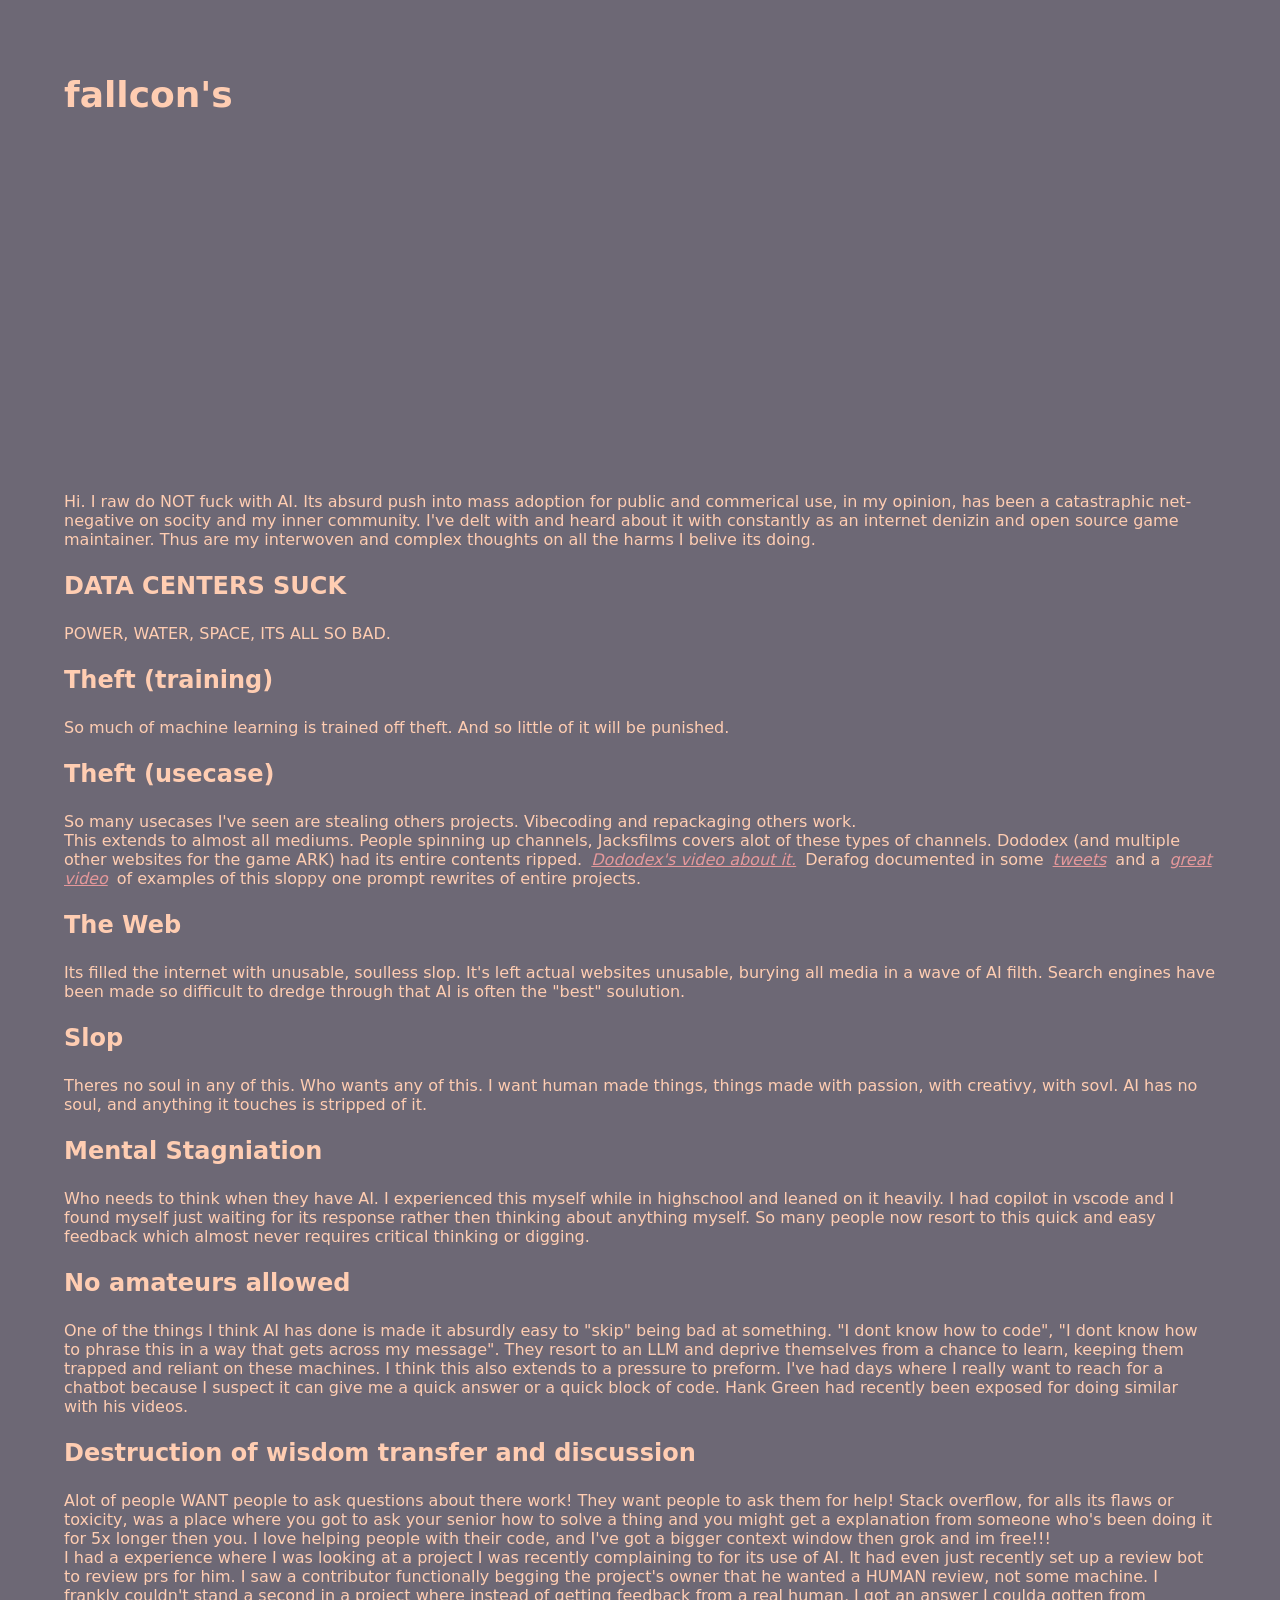
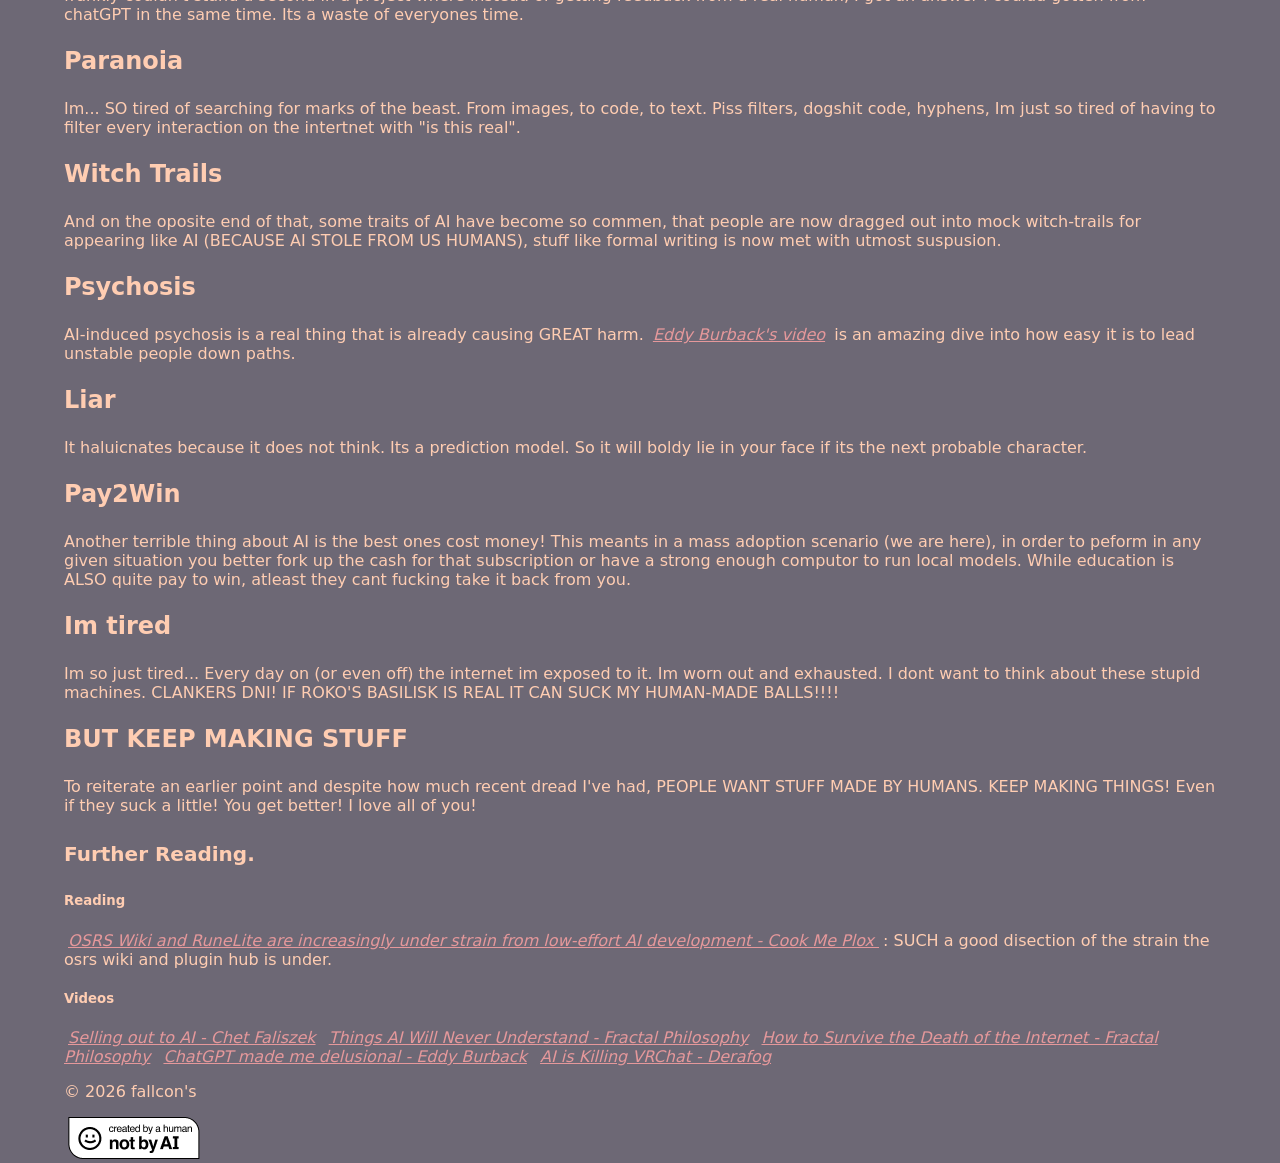
==== fuck_rokos.html @ d714af55 "initial rework" ====
<!doctype html>
<html>

<head>
  <meta charset="UTF-8" />
  <meta name="viewport" content="width=device-width, initial-scale=1.0" />
  <title>Fallcon's</title>
  <link rel="icon" type="image/x-icon" href="/favicon.ico">
  <link href="/pink.css" rel="stylesheet" type="text/css" media="all" />
</head>

<body>
    <div class="layer1"></div>
    <div class="layer2"></div>
    <div class="layer3"></div>

    <main class="mainbox allTheStuff">
        <header>
            <h1>fallcon&apos;s</h1>
        </header>
        <iframe width="560" height="315" src="https://www.youtube.com/embed/1400fzt0SHU?si=7rwmQ5iikvKR7e8m"
            title="YouTube video player" frameborder="0" allow="
          accelerometer;
          autoplay;
          clipboard-write;
          encrypted-media;
          gyroscope;
          picture-in-picture;
          web-share;
        " referrerpolicy="strict-origin-when-cross-origin" allowfullscreen></iframe>
        <p>
            Hi. I raw do NOT fuck with AI. Its absurd push into mass adoption for
            public and commerical use, in my opinion, has been a catastraphic
            net-negative on socity and my inner community. I've delt with and heard about it with constantly as an internet denizin and open source game maintainer. Thus are my interwoven
            and complex thoughts on all the harms I belive its doing.
        </p>

        <h3>DATA CENTERS SUCK</h3>
        <p>POWER, WATER, SPACE, ITS ALL SO BAD.</p>

        <h3>Theft (training)</h3>
        <p>
            So much of machine learning is trained off theft. And so little of it
            will be punished.
        </p>

        <h3>Theft (usecase)</h3>
        <p>
            So many usecases I've seen are stealing others projects. Vibecoding and
            repackaging others work. <br />
            This extends to almost all mediums. People spinning up channels,
            Jacksfilms covers alot of these types of channels. Dododex (and multiple
            other websites for the game ARK) had its entire contents ripped.
            <a href="https://www.youtube.com/watch?v=C5OC41ls-ZE">Dododex's video about it.</a>
            Derafog documented in some
            <a href="https://x.com/Derafog/status/2103343566441591244">tweets</a>
            and a
            <a href="https://www.youtube.com/watch?v=R0QVOH_DT_w">great video</a> of
            examples of this sloppy one prompt rewrites of entire projects.
        </p>
        <h3>The Web</h3>
        <p>
            Its filled the internet with unusable, soulless slop. It's left actual
            websites unusable, burying all media in a wave of AI filth. Search
            engines have been made so difficult to dredge through that AI is often
            the "best" soulution.
        </p>

        <h3>Slop</h3>
        <p>
            Theres no soul in any of this. Who wants any of this. I want human made
            things, things made with passion, with creativy, with sovl. AI has no
            soul, and anything it touches is stripped of it.
        </p>

        <h3>Mental Stagniation</h3>
        <p>
            Who needs to think when they have AI. I experienced this myself while in
            highschool and leaned on it heavily. I had copilot in vscode and I found
            myself just waiting for its response rather then thinking about anything
            myself. So many people now resort to this quick and easy feedback which
            almost never requires critical thinking or digging.
        </p>

        <h3>No amateurs allowed</h3>
        <p>
            One of the things I think AI has done is made it absurdly easy to "skip"
            being bad at something. "I dont know how to code", "I dont know how to
            phrase this in a way that gets across my message". They resort to an LLM
            and deprive themselves from a chance to learn, keeping them trapped and
            reliant on these machines. I think this also extends to a pressure to
            preform. I've had days where I really want to reach for a chatbot
            because I suspect it can give me a quick answer or a quick block of
            code. Hank Green had recently been exposed for doing similar with his
            videos.
        </p>

        <h3>Destruction of wisdom transfer and discussion</h3>
        <p>
            Alot of people WANT people to ask questions about there work! They want
            people to ask them for help! Stack overflow, for alls its flaws or
            toxicity, was a place where you got to ask your senior how to solve a
            thing and you might get a explanation from someone who's been doing it
            for 5x longer then you. I love helping people with their code, and I've
            got a bigger context window then grok and im free!!!
            <br />
            I had a experience where I was looking at a project I was recently
            complaining to for its use of AI. It had even just recently set up a
            review bot to review prs for him. I saw a contributor functionally
            begging the project's owner that he wanted a HUMAN review, not some
            machine. I frankly couldn't stand a second in a project where instead of
            getting feedback from a real human, I got an answer I coulda gotten from
            chatGPT in the same time. Its a waste of everyones time.
        </p>

        <h3>Paranoia</h3>
        <p>
            Im... SO tired of searching for marks of the beast. From images, to
            code, to text. Piss filters, dogshit code, hyphens, Im just so tired of
            having to filter every interaction on the intertnet with "is this real".
        </p>

        <h3>Witch Trails</h3>
        <p>
            And on the oposite end of that, some traits of AI have become so commen,
            that people are now dragged out into mock witch-trails for appearing
            like AI (BECAUSE AI STOLE FROM US HUMANS), stuff like formal writing is
            now met with utmost suspusion.
        </p>

        <h3>Psychosis</h3>
        <p>
            AI-induced psychosis is a real thing that is already causing GREAT harm.
            <a href="https://www.youtube.com/watch?v=VRjgNgJms3Q">Eddy Burback's video</a>
            is an amazing dive into how easy it is to lead unstable people down
            paths.
        </p>

        <h3>Liar</h3>
        <p>
            It haluicnates because it does not think. Its a prediction model. So it
            will boldy lie in your face if its the next probable character.
        </p>

        <h3>Pay2Win</h3>
        <p>
            Another terrible thing about AI is the best ones cost money! This meants
            in a mass adoption scenario (we are here), in order to peform in any
            given situation you better fork up the cash for that subscription or
            have a strong enough computor to run local models. While education is
            ALSO quite pay to win, atleast they cant fucking take it back from you.
        </p>

        <h3>Im tired</h3>
        <p>
            Im so just tired... Every day on (or even off) the internet im exposed
            to it. Im worn out and exhausted. I dont want to think about these
            stupid machines. CLANKERS DNI! IF ROKO'S BASILISK IS REAL IT CAN SUCK MY
            HUMAN-MADE BALLS!!!!
        </p>

        <h3>BUT KEEP MAKING STUFF</h3>
        <p>
            To reiterate an earlier point and despite how much recent dread I've
            had, PEOPLE WANT STUFF MADE BY HUMANS. KEEP MAKING THINGS! Even if they
            suck a little! You get better! I love all of you!
        </p>

        <h4>Further Reading.</h4>
        <h5>Reading</h5>
        <a href="https://oldschool.runescape.wiki/w/User:Cook_Me_Plox/OSRS_Wiki_and_RuneLite_are_increasingly_under_strain_from_low-effort_AI_development">
            OSRS Wiki and RuneLite are increasingly under strain from low-effort AI development - Cook Me Plox
        </a>: SUCH a good disection of the strain the osrs wiki and plugin hub is under.
        <h5>Videos</h5>
        <a href="https://www.youtube.com/watch?v=amvQ7Q1C85o">Selling out to AI - Chet Faliszek</a>
        <a href="https://www.youtube.com/watch?v=F4KQ8wBt1Qg">Things AI Will Never Understand - Fractal Philosophy</a>
        <a href="https://youtu.be/B-ul3b0lz-o?si=sE_5dtNTVIgeZV0n">How to Survive the Death of the Internet - Fractal
            Philosophy</a>
        <a href="https://www.youtube.com/watch?v=VRjgNgJms3Q">ChatGPT made me delusional - Eddy Burback</a>
        <a href="https://www.youtube.com/watch?v=R0QVOH_DT_w">AI is Killing VRChat - Derafog</a>

        
        <footer>
            <p class="pt-10 text-[pink]">© 2026 fallcon&apos;s</p>
            <a href="https://notbyai.fyi" target="_blank"><img src="/images/created-by-a-human.png"
            style="margin-right: 30px;"></a>
        </footer>
    </main>
</body>

</html>
---- pink.css ----
:root {
  --foreground-rgb: 0, 0, 0;
  --background-start-rgb: 214, 219, 220;
  --background-end-rgb: 255, 255, 255;
}

@media (prefers-color-scheme: dark) {
  :root {
    --foreground-rgb: 255, 255, 255;
    --background-start-rgb: 0, 0, 0;
    --background-end-rgb: 0, 0, 0;
  }
}

body {
  background: #6d6875;
  display: flex;
  justify-content: center;
  margin: 0;
  height: auto;
  font-family: system-ui, sans-serif;
  color: #ffcdb2;
}

h1 {
  font-size: 2.25rem;
  font-weight: 700;
  line-height: 1.25;
  padding: 3rem 0 1rem 0;
}
h3 {
  font-size: 1.5rem;
  font-weight: 600;
  line-height: 1.125;
}
h4 {
  font-size: 1.25rem;
  font-weight: 600;
  line-height: 1.25;
}
a {
  font-style: italic;
  color: #e5989b;
  padding: 0 0.25rem;
}
a:hover {
  color: #b5838d;
}

.allTheStuff {
  width: 90vw;
}

.box {
  border: #e5989b 2px solid;
  padding: 5px;
  margin: 3px;
  margin-top: 4px;
  margin-bottom: 4px;
}

.boxborder {
  border: #e5989b 3px solid;
}

.alstolfo {
  position: fixed;
  bottom: 0;
  right: 0;
  width: 300px;
}

@keyframes fadeIn {
  0% {
    opacity: 0;
  }
  100% {
    opacity: 1;
  }
}

.moth {
  position: fixed;
  bottom: 0;
  right: 0;
  opacity: 0;
  width: 5vw;
}

.moth:hover {
  animation: fadeIn 5s;
  opacity: 1;
}
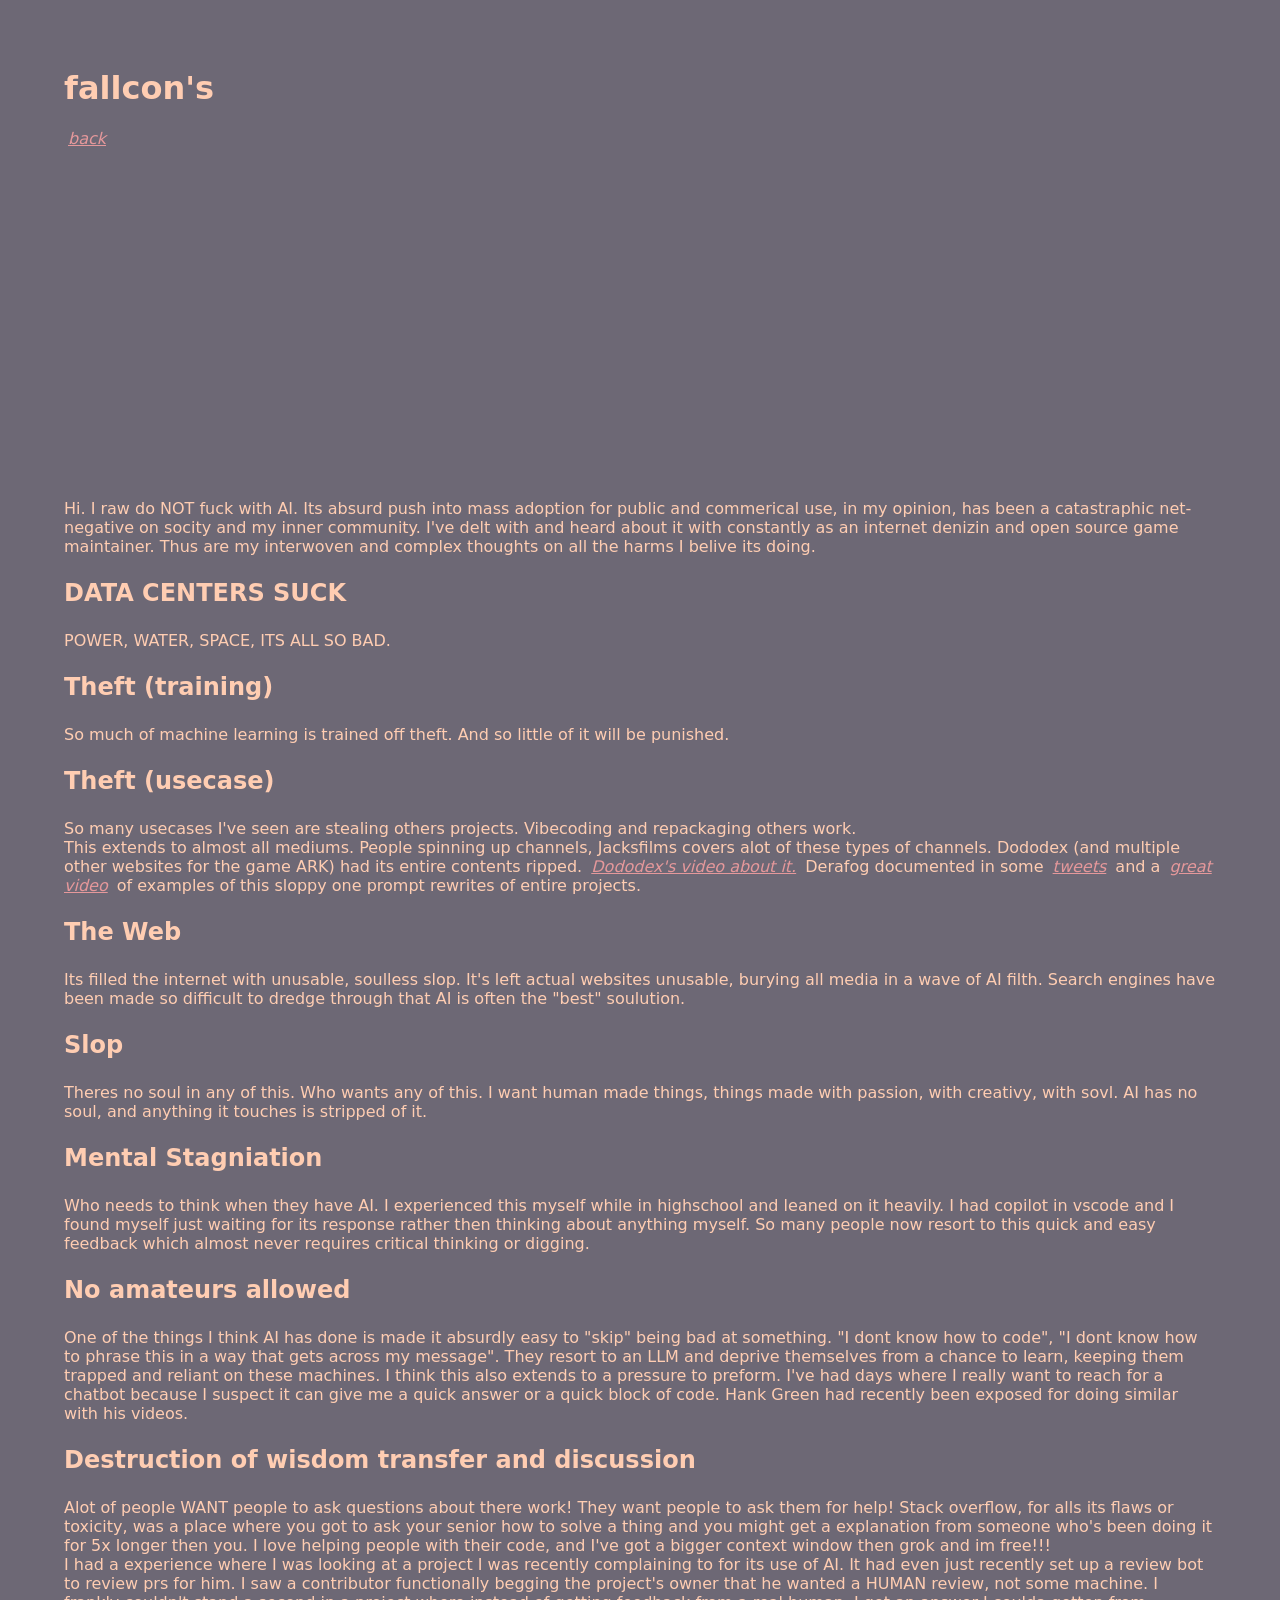
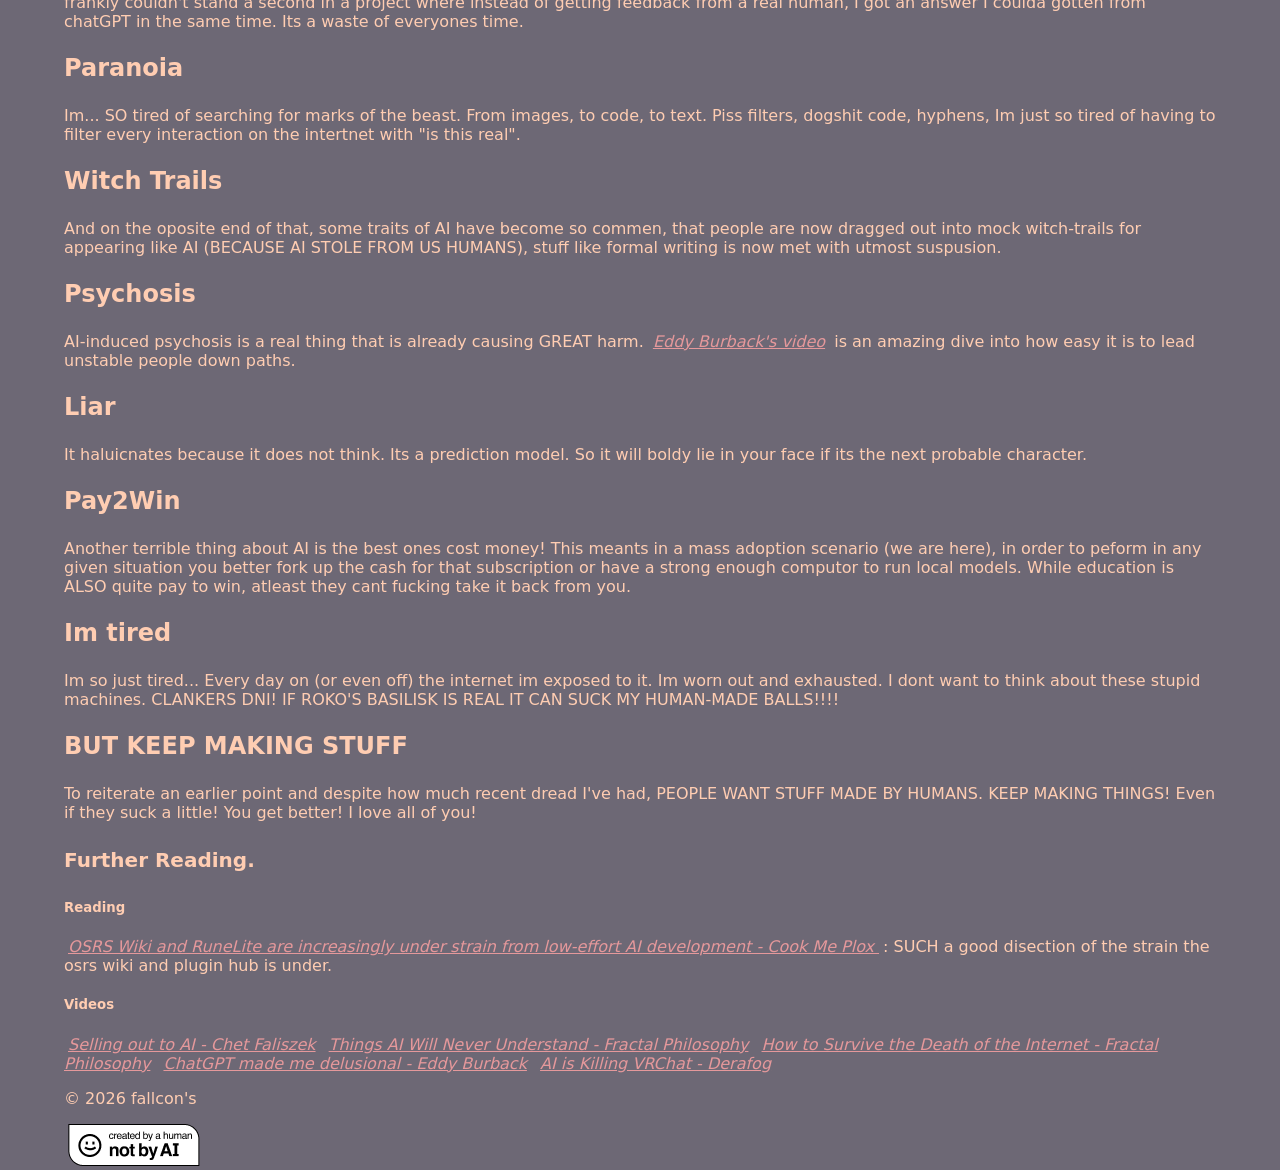
==== commit a8fc2a97: "buncha badges c:" ====
--- a/fuck_rokos.html
+++ b/fuck_rokos.html
@@ -17,6 +17,7 @@
     <main class="mainbox allTheStuff">
         <header>
             <h1>fallcon&apos;s</h1>
+            <a href="/index.html">back</a>
         </header>
         <iframe width="560" height="315" src="https://www.youtube.com/embed/1400fzt0SHU?si=7rwmQ5iikvKR7e8m"
             title="YouTube video player" frameborder="0" allow="
--- a/pink.css
+++ b/pink.css
@@ -22,12 +22,10 @@
   color: #ffcdb2;
 }
 
-h1 {
-  font-size: 2.25rem;
-  font-weight: 700;
-  line-height: 1.25;
+header {
   padding: 3rem 0 1rem 0;
 }
+
 h3 {
   font-size: 1.5rem;
   font-weight: 600;
@@ -57,6 +55,10 @@
   margin: 3px;
   margin-top: 4px;
   margin-bottom: 4px;
+}
+
+.centerbox {
+	text-align: center;
 }
 
 .boxborder {
@@ -91,3 +93,14 @@
   animation: fadeIn 5s;
   opacity: 1;
 }
+
+.funkyborder {
+	border-width: 9px;
+	padding: 10px;
+	width: 650px;
+	border-style: solid;
+	border-image: url("images/design/funky_border_blue.png") 9 fill round;
+	margin: auto;
+	align-items: center;
+	justify-content: center;
+}
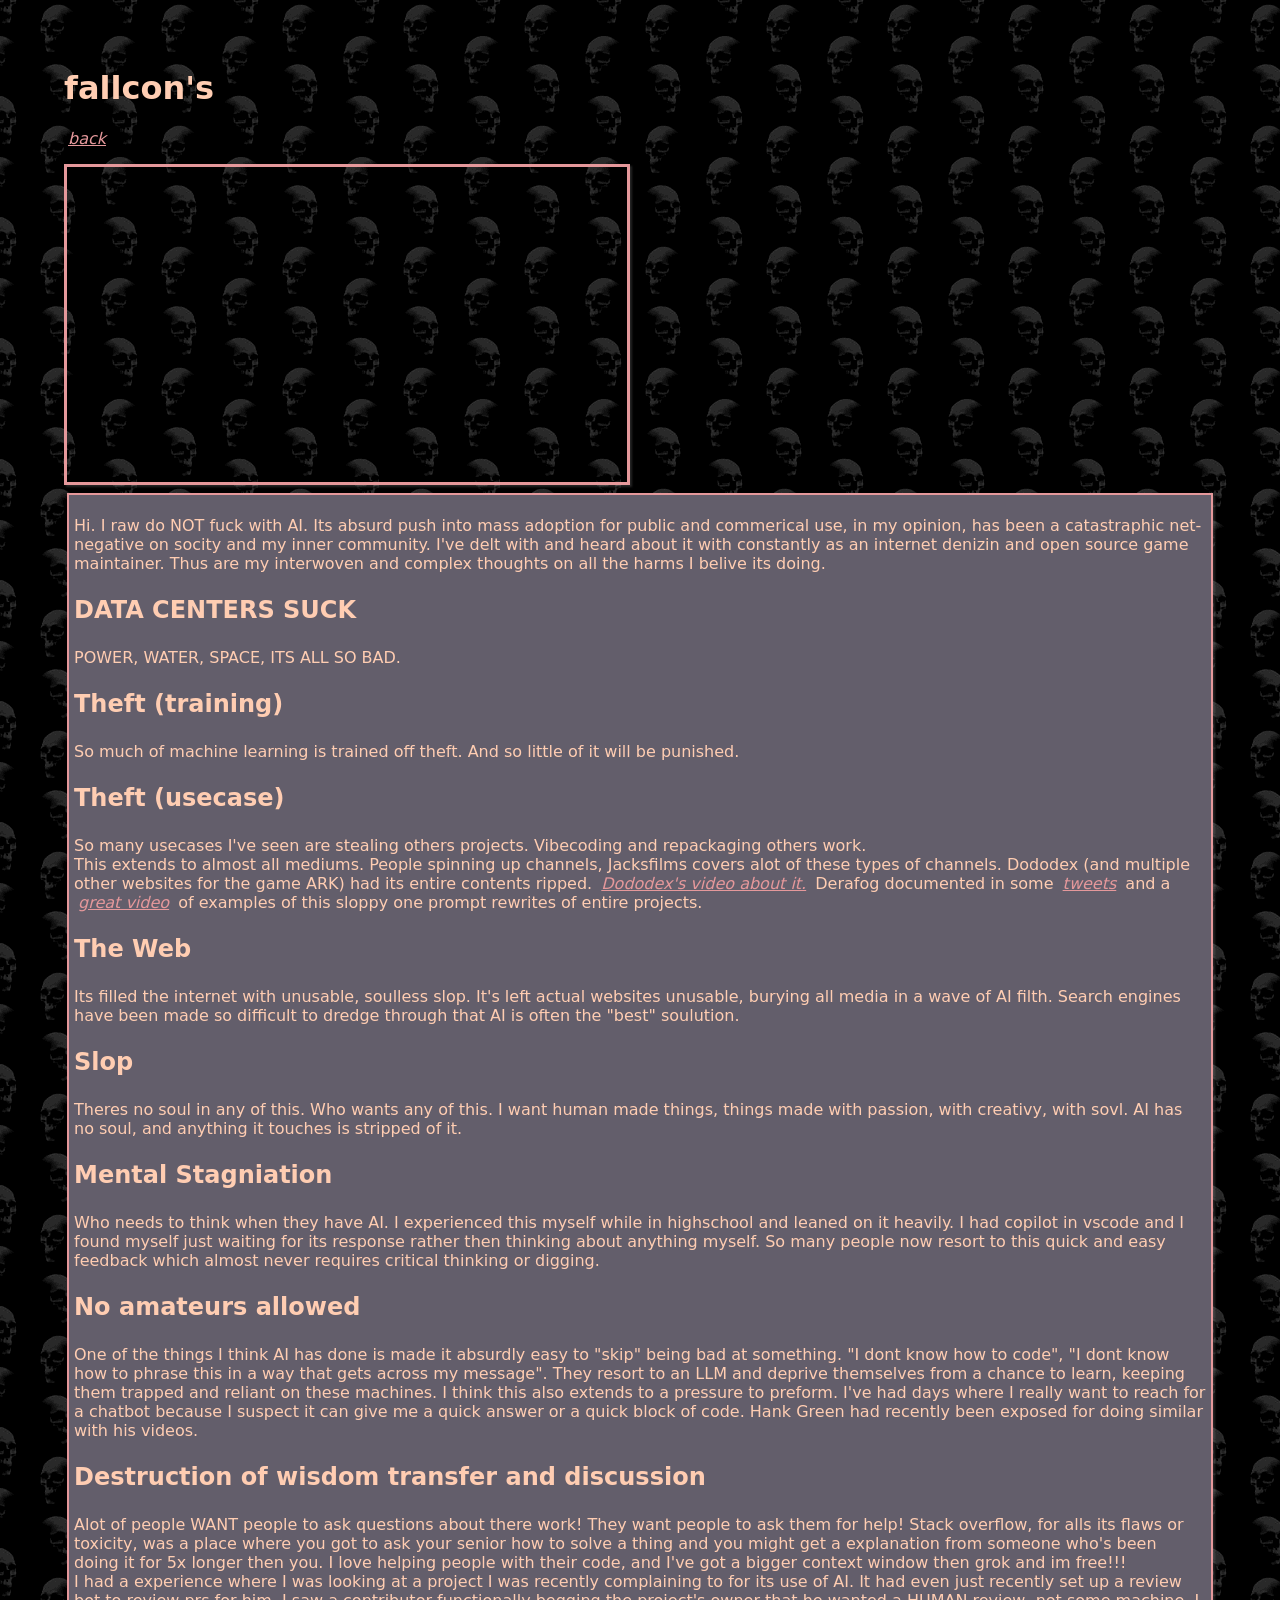
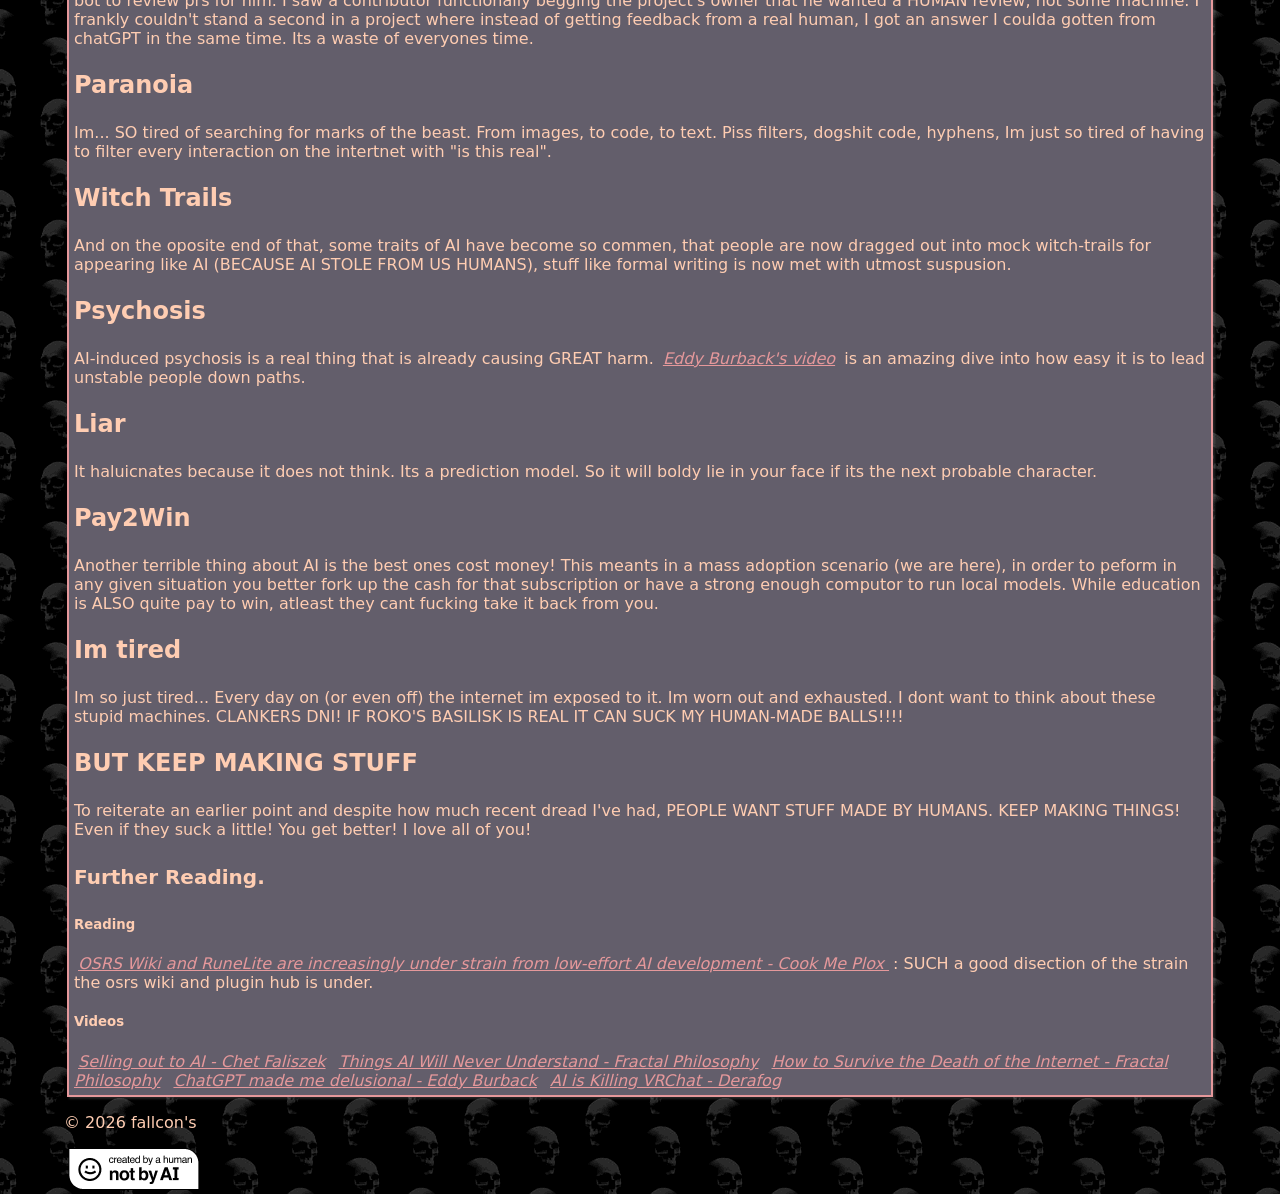
==== commit 8adc5622: "stuff" ====
--- a/fuck_rokos.html
+++ b/fuck_rokos.html
@@ -6,20 +6,17 @@
   <meta name="viewport" content="width=device-width, initial-scale=1.0" />
   <title>Fallcon's</title>
   <link rel="icon" type="image/x-icon" href="/favicon.ico">
-  <link href="/pink.css" rel="stylesheet" type="text/css" media="all" />
+  <link href="/common.css" rel="stylesheet" type="text/css" media="all" />
+  <link href="/fuck_rokos.css" rel="stylesheet" type="text/css" media="all" />
 </head>
 
 <body>
-    <div class="layer1"></div>
-    <div class="layer2"></div>
-    <div class="layer3"></div>
-
-    <main class="mainbox allTheStuff">
+    <main class="mainbox">
         <header>
             <h1>fallcon&apos;s</h1>
             <a href="/index.html">back</a>
         </header>
-        <iframe width="560" height="315" src="https://www.youtube.com/embed/1400fzt0SHU?si=7rwmQ5iikvKR7e8m"
+        <iframe class="boxborder" width="560" height="315" src="https://www.youtube.com/embed/1400fzt0SHU?si=7rwmQ5iikvKR7e8m"
             title="YouTube video player" frameborder="0" allow="
           accelerometer;
           autoplay;
@@ -29,6 +26,8 @@
           picture-in-picture;
           web-share;
         " referrerpolicy="strict-origin-when-cross-origin" allowfullscreen></iframe>
+        <div class="box">
+        
         <p>
             Hi. I raw do NOT fuck with AI. Its absurd push into mass adoption for
             public and commerical use, in my opinion, has been a catastraphic
@@ -179,7 +178,7 @@
             Philosophy</a>
         <a href="https://www.youtube.com/watch?v=VRjgNgJms3Q">ChatGPT made me delusional - Eddy Burback</a>
         <a href="https://www.youtube.com/watch?v=R0QVOH_DT_w">AI is Killing VRChat - Derafog</a>
-
+</div>
         
         <footer>
             <p class="pt-10 text-[pink]">© 2026 fallcon&apos;s</p>
--- a/common.css
+++ b/common.css
@@ -0,0 +1,162 @@
+:root {
+  --foreground-rgb: 0, 0, 0;
+  --background-start-rgb: 214, 219, 220;
+  --background-end-rgb: 255, 255, 255;
+}
+
+@media (prefers-color-scheme: dark) {
+  :root {
+    --foreground-rgb: 255, 255, 255;
+    --background-start-rgb: 0, 0, 0;
+    --background-end-rgb: 0, 0, 0;
+  }
+}
+
+/* Background animation - Credit to AffectedArc07 from the SS13 WebMap https://affectedarc07.github.io/SS13WebMap/ */
+@keyframes animateBackground {
+  from {
+    background-position: 0 0;
+  }
+
+  to {
+    background-position: -960px 0;
+  }
+}
+
+.layer1,
+.layer2,
+.layer3 {
+  position: fixed;
+  width: 100%;
+  height: 100%;
+  top: 0;
+  left: 0;
+  background-repeat: repeat;
+  z-index: -1;
+}
+
+.layer1 {
+  background-image: url("images/layer1.webp");
+  animation: animateBackground 240s linear infinite;
+}
+
+.layer2 {
+  background-image: url("images/layer2.webp");
+  animation: animateBackground 160s linear infinite;
+}
+
+.layer3 {
+  background-image: url("images/layer3.webp");
+  animation: animateBackground 80s linear infinite;
+}
+
+
+body {
+  background: #25212c;
+  background-image: url("images/badges/space_by_pixelbank.jpg");
+  display: flex;
+  justify-content: center;
+  margin: 0;
+  height: auto;
+  font-family: system-ui, sans-serif;
+  color: #ffcdb2;
+}
+
+header {
+  padding: 3rem 0 1rem 0;
+}
+
+h3 {
+  font-size: 1.5rem;
+  font-weight: 600;
+  line-height: 1.125;
+}
+
+h4 {
+  font-size: 1.25rem;
+  font-weight: 600;
+  line-height: 1.25;
+}
+
+a {
+  font-style: italic;
+  color: #e5989b;
+  padding: 0 0.25rem;
+}
+
+a:hover {
+  color: #b5838d;
+}
+
+.mainbox {
+  width: 90vw;
+}
+
+.box {
+  background: #635e6b;
+  border: #e5989b 2px solid;
+  box-shadow: 2px 2px 2px rgba(255, 255, 255, 0.15);
+  padding: 5px;
+  margin: 3px;
+  margin-top: 4px;
+  margin-bottom: 4px;
+}
+
+.centerbox {
+  text-align: center;
+}
+
+.boxborder {
+  border: #e5989b 3px solid;
+  box-shadow: 2px 2px 2px rgba(255, 255, 255, 0.15);
+}
+
+.tooltip {
+  position: relative;
+  display: inline-block;
+  border-bottom: 2px dotted #d37175;
+  cursor: pointer;
+}
+
+/* Tooltip text */
+.tooltiptext {
+  visibility: hidden;
+  /* Hidden by default */
+  width: 130px;
+  background: #534e5c;
+  box-shadow: 2px 2px 2px rgba(255, 255, 255, 0.15);
+  color: #ffffff;
+  text-align: center;
+  padding: 5px 0;
+  position: absolute;
+  z-index: 1;
+  /* Ensure tooltip is displayed above content */
+}
+
+/* Show the tooltip text on hover */
+.tooltip:hover .tooltiptext {
+  visibility: visible;
+}
+
+.moth {
+  position: fixed;
+  bottom: 0;
+  right: 0;
+  opacity: 0;
+  width: 5vw;
+}
+
+.moth:hover {
+  animation: fadeIn 5s;
+  opacity: 1;
+}
+
+@keyframes fadeIn {
+  0% {
+    opacity: 0;
+  }
+
+  100% {
+    opacity: 1;
+  }
+}
--- a/fuck_rokos.css
+++ b/fuck_rokos.css
@@ -0,0 +1,3 @@
+body {
+  background-image: url("images/design/skulls1.gif");
+}
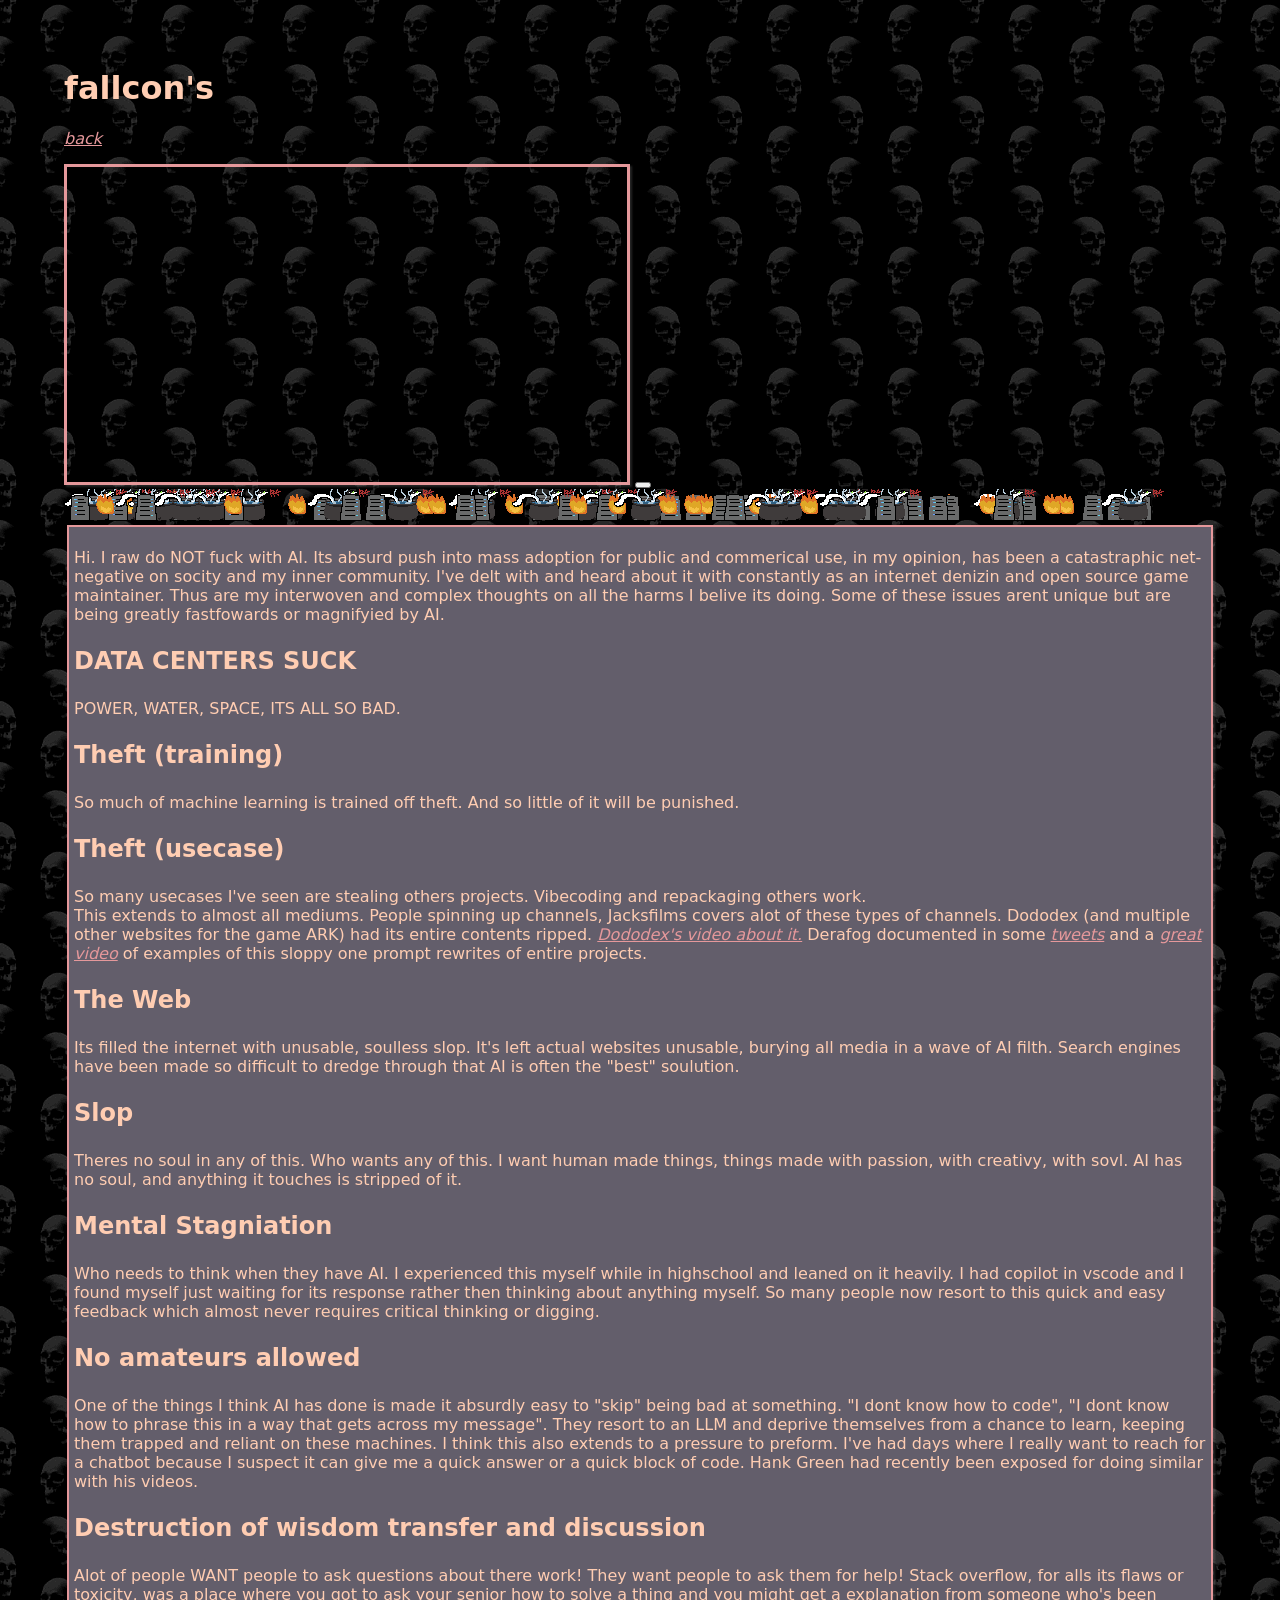
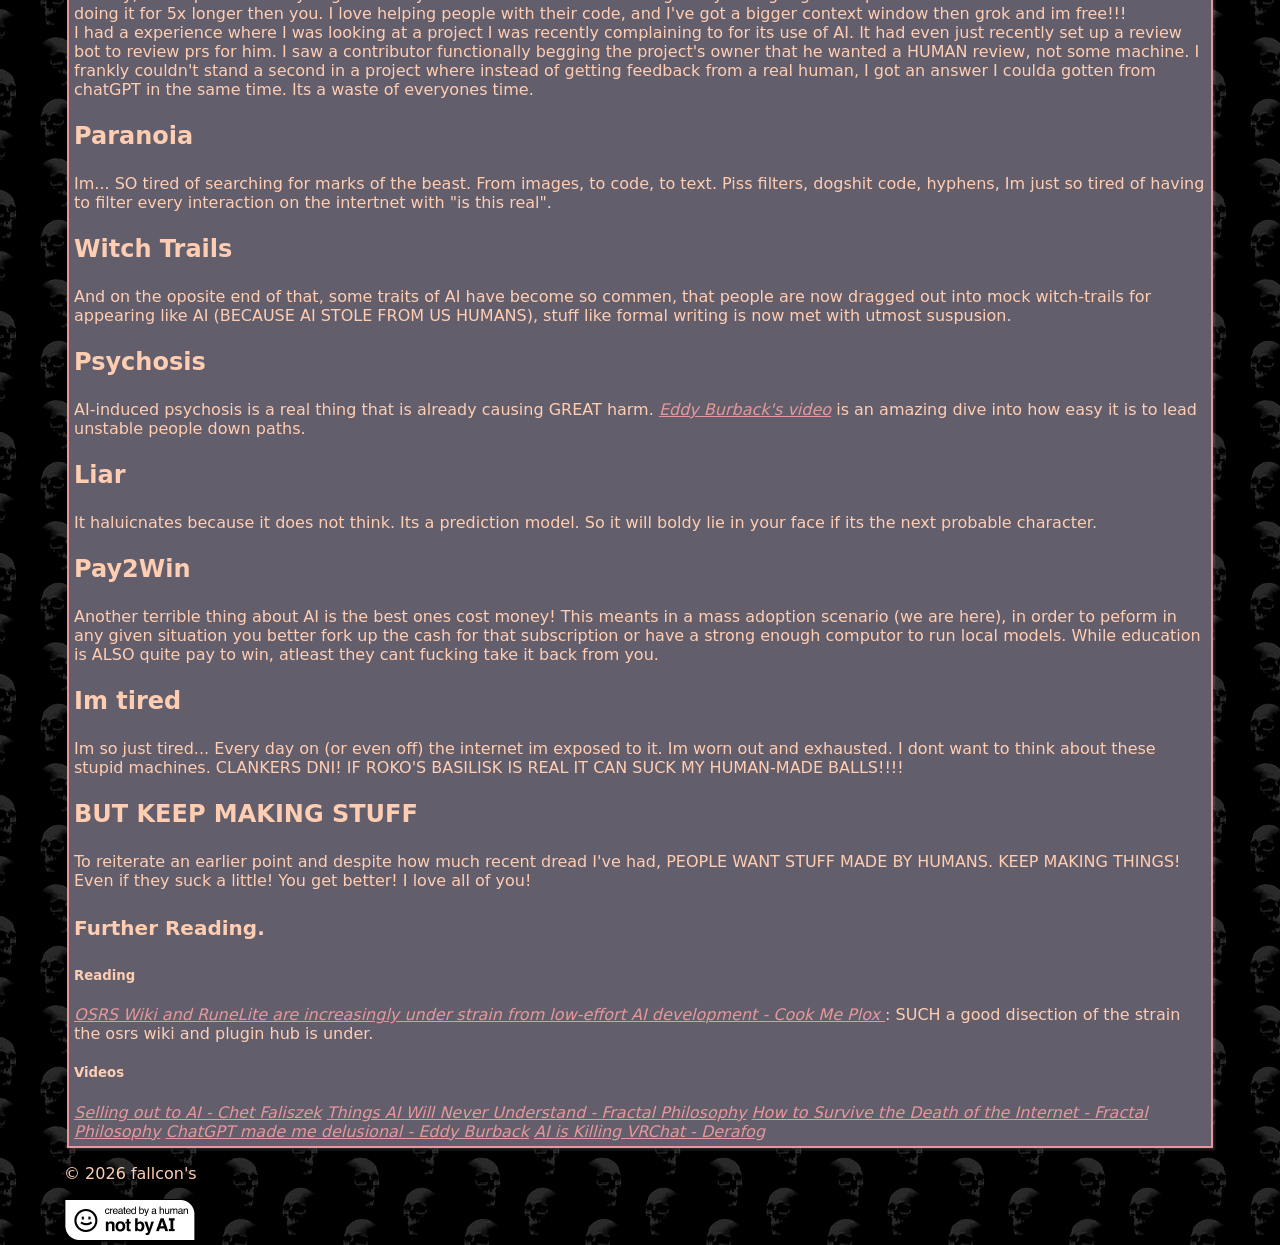
==== commit ff7d79fa: "me drawling a buncha stuffs" ====
--- a/fuck_rokos.html
+++ b/fuck_rokos.html
@@ -2,12 +2,13 @@
 <html>
 
 <head>
-  <meta charset="UTF-8" />
-  <meta name="viewport" content="width=device-width, initial-scale=1.0" />
-  <title>Fallcon's</title>
-  <link rel="icon" type="image/x-icon" href="/favicon.ico">
-  <link href="/common.css" rel="stylesheet" type="text/css" media="all" />
-  <link href="/fuck_rokos.css" rel="stylesheet" type="text/css" media="all" />
+    <meta charset="UTF-8" />
+    <meta name="viewport" content="width=device-width, initial-scale=1.0" />
+    <title>Fallcon's</title>
+    <link rel="icon" type="image/x-icon" href="/favicon.ico">
+    <link href="/common.css" rel="stylesheet" type="text/css" media="all" />
+    <link href="/fuck_rokos.css" rel="stylesheet" type="text/css" media="all" />
+    <script src="/fuck_rokos.js"></script>
 </head>
 
 <body>
@@ -16,8 +17,7 @@
             <h1>fallcon&apos;s</h1>
             <a href="/index.html">back</a>
         </header>
-        <iframe class="boxborder" width="560" height="315" src="https://www.youtube.com/embed/1400fzt0SHU?si=7rwmQ5iikvKR7e8m"
-            title="YouTube video player" frameborder="0" allow="
+        <iframe class="boxborder" width="560" height="315" title="YouTube video player" frameborder="0" allow="
           accelerometer;
           autoplay;
           clipboard-write;
@@ -25,165 +25,178 @@
           gyroscope;
           picture-in-picture;
           web-share;
-        " referrerpolicy="strict-origin-when-cross-origin" allowfullscreen></iframe>
+        " referrerpolicy="strict-origin-when-cross-origin" allowfullscreen id="song_player"></iframe>
+        <button onclick="next_random_song()"></button>
+        <div id="little_guy_div" style="height: 32px;">
+            <!-- <img src="images/design/boiling_dumb_lizard.gif">
+            <img src="images/design/data_server_1.png">
+            <img src="images/design/data_server_2.png">
+            <img src="images/design/burning_fire.gif"> -->
+        </div>
+        
         <div class="box">
-        
-        <p>
-            Hi. I raw do NOT fuck with AI. Its absurd push into mass adoption for
-            public and commerical use, in my opinion, has been a catastraphic
-            net-negative on socity and my inner community. I've delt with and heard about it with constantly as an internet denizin and open source game maintainer. Thus are my interwoven
-            and complex thoughts on all the harms I belive its doing.
-        </p>
-
-        <h3>DATA CENTERS SUCK</h3>
-        <p>POWER, WATER, SPACE, ITS ALL SO BAD.</p>
-
-        <h3>Theft (training)</h3>
-        <p>
-            So much of machine learning is trained off theft. And so little of it
-            will be punished.
-        </p>
-
-        <h3>Theft (usecase)</h3>
-        <p>
-            So many usecases I've seen are stealing others projects. Vibecoding and
-            repackaging others work. <br />
-            This extends to almost all mediums. People spinning up channels,
-            Jacksfilms covers alot of these types of channels. Dododex (and multiple
-            other websites for the game ARK) had its entire contents ripped.
-            <a href="https://www.youtube.com/watch?v=C5OC41ls-ZE">Dododex's video about it.</a>
-            Derafog documented in some
-            <a href="https://x.com/Derafog/status/2103343566441591244">tweets</a>
-            and a
-            <a href="https://www.youtube.com/watch?v=R0QVOH_DT_w">great video</a> of
-            examples of this sloppy one prompt rewrites of entire projects.
-        </p>
-        <h3>The Web</h3>
-        <p>
-            Its filled the internet with unusable, soulless slop. It's left actual
-            websites unusable, burying all media in a wave of AI filth. Search
-            engines have been made so difficult to dredge through that AI is often
-            the "best" soulution.
-        </p>
-
-        <h3>Slop</h3>
-        <p>
-            Theres no soul in any of this. Who wants any of this. I want human made
-            things, things made with passion, with creativy, with sovl. AI has no
-            soul, and anything it touches is stripped of it.
-        </p>
-
-        <h3>Mental Stagniation</h3>
-        <p>
-            Who needs to think when they have AI. I experienced this myself while in
-            highschool and leaned on it heavily. I had copilot in vscode and I found
-            myself just waiting for its response rather then thinking about anything
-            myself. So many people now resort to this quick and easy feedback which
-            almost never requires critical thinking or digging.
-        </p>
-
-        <h3>No amateurs allowed</h3>
-        <p>
-            One of the things I think AI has done is made it absurdly easy to "skip"
-            being bad at something. "I dont know how to code", "I dont know how to
-            phrase this in a way that gets across my message". They resort to an LLM
-            and deprive themselves from a chance to learn, keeping them trapped and
-            reliant on these machines. I think this also extends to a pressure to
-            preform. I've had days where I really want to reach for a chatbot
-            because I suspect it can give me a quick answer or a quick block of
-            code. Hank Green had recently been exposed for doing similar with his
-            videos.
-        </p>
-
-        <h3>Destruction of wisdom transfer and discussion</h3>
-        <p>
-            Alot of people WANT people to ask questions about there work! They want
-            people to ask them for help! Stack overflow, for alls its flaws or
-            toxicity, was a place where you got to ask your senior how to solve a
-            thing and you might get a explanation from someone who's been doing it
-            for 5x longer then you. I love helping people with their code, and I've
-            got a bigger context window then grok and im free!!!
-            <br />
-            I had a experience where I was looking at a project I was recently
-            complaining to for its use of AI. It had even just recently set up a
-            review bot to review prs for him. I saw a contributor functionally
-            begging the project's owner that he wanted a HUMAN review, not some
-            machine. I frankly couldn't stand a second in a project where instead of
-            getting feedback from a real human, I got an answer I coulda gotten from
-            chatGPT in the same time. Its a waste of everyones time.
-        </p>
-
-        <h3>Paranoia</h3>
-        <p>
-            Im... SO tired of searching for marks of the beast. From images, to
-            code, to text. Piss filters, dogshit code, hyphens, Im just so tired of
-            having to filter every interaction on the intertnet with "is this real".
-        </p>
-
-        <h3>Witch Trails</h3>
-        <p>
-            And on the oposite end of that, some traits of AI have become so commen,
-            that people are now dragged out into mock witch-trails for appearing
-            like AI (BECAUSE AI STOLE FROM US HUMANS), stuff like formal writing is
-            now met with utmost suspusion.
-        </p>
-
-        <h3>Psychosis</h3>
-        <p>
-            AI-induced psychosis is a real thing that is already causing GREAT harm.
-            <a href="https://www.youtube.com/watch?v=VRjgNgJms3Q">Eddy Burback's video</a>
-            is an amazing dive into how easy it is to lead unstable people down
-            paths.
-        </p>
-
-        <h3>Liar</h3>
-        <p>
-            It haluicnates because it does not think. Its a prediction model. So it
-            will boldy lie in your face if its the next probable character.
-        </p>
-
-        <h3>Pay2Win</h3>
-        <p>
-            Another terrible thing about AI is the best ones cost money! This meants
-            in a mass adoption scenario (we are here), in order to peform in any
-            given situation you better fork up the cash for that subscription or
-            have a strong enough computor to run local models. While education is
-            ALSO quite pay to win, atleast they cant fucking take it back from you.
-        </p>
-
-        <h3>Im tired</h3>
-        <p>
-            Im so just tired... Every day on (or even off) the internet im exposed
-            to it. Im worn out and exhausted. I dont want to think about these
-            stupid machines. CLANKERS DNI! IF ROKO'S BASILISK IS REAL IT CAN SUCK MY
-            HUMAN-MADE BALLS!!!!
-        </p>
-
-        <h3>BUT KEEP MAKING STUFF</h3>
-        <p>
-            To reiterate an earlier point and despite how much recent dread I've
-            had, PEOPLE WANT STUFF MADE BY HUMANS. KEEP MAKING THINGS! Even if they
-            suck a little! You get better! I love all of you!
-        </p>
-
-        <h4>Further Reading.</h4>
-        <h5>Reading</h5>
-        <a href="https://oldschool.runescape.wiki/w/User:Cook_Me_Plox/OSRS_Wiki_and_RuneLite_are_increasingly_under_strain_from_low-effort_AI_development">
-            OSRS Wiki and RuneLite are increasingly under strain from low-effort AI development - Cook Me Plox
-        </a>: SUCH a good disection of the strain the osrs wiki and plugin hub is under.
-        <h5>Videos</h5>
-        <a href="https://www.youtube.com/watch?v=amvQ7Q1C85o">Selling out to AI - Chet Faliszek</a>
-        <a href="https://www.youtube.com/watch?v=F4KQ8wBt1Qg">Things AI Will Never Understand - Fractal Philosophy</a>
-        <a href="https://youtu.be/B-ul3b0lz-o?si=sE_5dtNTVIgeZV0n">How to Survive the Death of the Internet - Fractal
-            Philosophy</a>
-        <a href="https://www.youtube.com/watch?v=VRjgNgJms3Q">ChatGPT made me delusional - Eddy Burback</a>
-        <a href="https://www.youtube.com/watch?v=R0QVOH_DT_w">AI is Killing VRChat - Derafog</a>
-</div>
-        
+
+            <p>
+                Hi. I raw do NOT fuck with AI. Its absurd push into mass adoption for
+                public and commerical use, in my opinion, has been a catastraphic
+                net-negative on socity and my inner community. I've delt with and heard about it with constantly as an
+                internet denizin and open source game maintainer. Thus are my interwoven
+                and complex thoughts on all the harms I belive its doing.
+                Some of these issues arent unique but are being greatly fastfowards or magnifyied by AI.
+            </p>
+
+            <h3>DATA CENTERS SUCK</h3>
+            <p>POWER, WATER, SPACE, ITS ALL SO BAD.</p>
+
+            <h3>Theft (training)</h3>
+            <p>
+                So much of machine learning is trained off theft. And so little of it
+                will be punished.
+            </p>
+
+            <h3>Theft (usecase)</h3>
+            <p>
+                So many usecases I've seen are stealing others projects. Vibecoding and
+                repackaging others work. <br />
+                This extends to almost all mediums. People spinning up channels,
+                Jacksfilms covers alot of these types of channels. Dododex (and multiple
+                other websites for the game ARK) had its entire contents ripped.
+                <a href="https://www.youtube.com/watch?v=C5OC41ls-ZE">Dododex's video about it.</a>
+                Derafog documented in some
+                <a href="https://x.com/Derafog/status/2103343566441591244">tweets</a>
+                and a
+                <a href="https://www.youtube.com/watch?v=R0QVOH_DT_w">great video</a> of
+                examples of this sloppy one prompt rewrites of entire projects.
+            </p>
+            <h3>The Web</h3>
+            <p>
+                Its filled the internet with unusable, soulless slop. It's left actual
+                websites unusable, burying all media in a wave of AI filth. Search
+                engines have been made so difficult to dredge through that AI is often
+                the "best" soulution.
+            </p>
+
+            <h3>Slop</h3>
+            <p>
+                Theres no soul in any of this. Who wants any of this. I want human made
+                things, things made with passion, with creativy, with sovl. AI has no
+                soul, and anything it touches is stripped of it.
+            </p>
+
+            <h3>Mental Stagniation</h3>
+            <p>
+                Who needs to think when they have AI. I experienced this myself while in
+                highschool and leaned on it heavily. I had copilot in vscode and I found
+                myself just waiting for its response rather then thinking about anything
+                myself. So many people now resort to this quick and easy feedback which
+                almost never requires critical thinking or digging.
+            </p>
+
+            <h3>No amateurs allowed</h3>
+            <p>
+                One of the things I think AI has done is made it absurdly easy to "skip"
+                being bad at something. "I dont know how to code", "I dont know how to
+                phrase this in a way that gets across my message". They resort to an LLM
+                and deprive themselves from a chance to learn, keeping them trapped and
+                reliant on these machines. I think this also extends to a pressure to
+                preform. I've had days where I really want to reach for a chatbot
+                because I suspect it can give me a quick answer or a quick block of
+                code. Hank Green had recently been exposed for doing similar with his
+                videos.
+            </p>
+
+            <h3>Destruction of wisdom transfer and discussion</h3>
+            <p>
+                Alot of people WANT people to ask questions about there work! They want
+                people to ask them for help! Stack overflow, for alls its flaws or
+                toxicity, was a place where you got to ask your senior how to solve a
+                thing and you might get a explanation from someone who's been doing it
+                for 5x longer then you. I love helping people with their code, and I've
+                got a bigger context window then grok and im free!!!
+                <br />
+                I had a experience where I was looking at a project I was recently
+                complaining to for its use of AI. It had even just recently set up a
+                review bot to review prs for him. I saw a contributor functionally
+                begging the project's owner that he wanted a HUMAN review, not some
+                machine. I frankly couldn't stand a second in a project where instead of
+                getting feedback from a real human, I got an answer I coulda gotten from
+                chatGPT in the same time. Its a waste of everyones time.
+            </p>
+
+            <h3>Paranoia</h3>
+            <p>
+                Im... SO tired of searching for marks of the beast. From images, to
+                code, to text. Piss filters, dogshit code, hyphens, Im just so tired of
+                having to filter every interaction on the intertnet with "is this real".
+            </p>
+
+            <h3>Witch Trails</h3>
+            <p>
+                And on the oposite end of that, some traits of AI have become so commen,
+                that people are now dragged out into mock witch-trails for appearing
+                like AI (BECAUSE AI STOLE FROM US HUMANS), stuff like formal writing is
+                now met with utmost suspusion.
+            </p>
+
+            <h3>Psychosis</h3>
+            <p>
+                AI-induced psychosis is a real thing that is already causing GREAT harm.
+                <a href="https://www.youtube.com/watch?v=VRjgNgJms3Q">Eddy Burback's video</a>
+                is an amazing dive into how easy it is to lead unstable people down
+                paths.
+            </p>
+
+            <h3>Liar</h3>
+            <p>
+                It haluicnates because it does not think. Its a prediction model. So it
+                will boldy lie in your face if its the next probable character.
+            </p>
+
+            <h3>Pay2Win</h3>
+            <p>
+                Another terrible thing about AI is the best ones cost money! This meants
+                in a mass adoption scenario (we are here), in order to peform in any
+                given situation you better fork up the cash for that subscription or
+                have a strong enough computor to run local models. While education is
+                ALSO quite pay to win, atleast they cant fucking take it back from you.
+            </p>
+
+            <h3>Im tired</h3>
+            <p>
+                Im so just tired... Every day on (or even off) the internet im exposed
+                to it. Im worn out and exhausted. I dont want to think about these
+                stupid machines. CLANKERS DNI! IF ROKO'S BASILISK IS REAL IT CAN SUCK MY
+                HUMAN-MADE BALLS!!!!
+            </p>
+
+            <h3>BUT KEEP MAKING STUFF</h3>
+            <p>
+                To reiterate an earlier point and despite how much recent dread I've
+                had, PEOPLE WANT STUFF MADE BY HUMANS. KEEP MAKING THINGS! Even if they
+                suck a little! You get better! I love all of you!
+            </p>
+
+            <h4>Further Reading.</h4>
+            <h5>Reading</h5>
+            <a
+                href="https://oldschool.runescape.wiki/w/User:Cook_Me_Plox/OSRS_Wiki_and_RuneLite_are_increasingly_under_strain_from_low-effort_AI_development">
+                OSRS Wiki and RuneLite are increasingly under strain from low-effort AI development - Cook Me Plox
+            </a>: SUCH a good disection of the strain the osrs wiki and plugin hub is under.
+            <h5>Videos</h5>
+            <a href="https://www.youtube.com/watch?v=amvQ7Q1C85o">Selling out to AI - Chet Faliszek</a>
+            <a href="https://www.youtube.com/watch?v=F4KQ8wBt1Qg">Things AI Will Never Understand - Fractal
+                Philosophy</a>
+            <a href="https://youtu.be/B-ul3b0lz-o?si=sE_5dtNTVIgeZV0n">How to Survive the Death of the Internet -
+                Fractal
+                Philosophy</a>
+            <a href="https://www.youtube.com/watch?v=VRjgNgJms3Q">ChatGPT made me delusional - Eddy Burback</a>
+            <a href="https://www.youtube.com/watch?v=R0QVOH_DT_w">AI is Killing VRChat - Derafog</a>
+        </div>
+
         <footer>
             <p class="pt-10 text-[pink]">© 2026 fallcon&apos;s</p>
             <a href="https://notbyai.fyi" target="_blank"><img src="/images/created-by-a-human.png"
-            style="margin-right: 30px;"></a>
+                    style="margin-right: 30px;"></a>
         </footer>
     </main>
 </body>
--- a/common.css
+++ b/common.css
@@ -81,7 +81,6 @@
 a {
   font-style: italic;
   color: #e5989b;
-  padding: 0 0.25rem;
 }
 
 a:hover {
@@ -151,6 +150,22 @@
   opacity: 1;
 }
 
+.norg {
+  position: fixed;
+  bottom: 0;
+  left: 0;
+  opacity: 0;
+  width: 5vw;
+  image-rendering: pixelated;
+  image-rendering: -moz-crisp-edges;
+  image-rendering: crisp-edges;
+}
+
+.norg:hover {
+  animation: fadeIn 5s;
+  opacity: 1;
+}
+
 @keyframes fadeIn {
   0% {
     opacity: 0;
@@ -160,3 +175,15 @@
     opacity: 1;
   }
 }
+
+.grow {
+  transition: all 0.2s ease-in-out;
+  image-rendering: pixelated;
+  image-rendering: -moz-crisp-edges;
+  image-rendering: crisp-edges;
+    padding: 0 0.25rem;
+}
+
+.grow:hover {
+  transform: scale(1.05) translateY(-2px);
+}
--- a/fuck_rokos.css
+++ b/fuck_rokos.css
@@ -1,3 +1,12 @@
 body {
   background-image: url("images/design/skulls1.gif");
+}
+
+#little_guy_div {
+  width: 0;
+  height: 0;
+}
+
+#little_guy_div * {
+  position: absolute;
 }
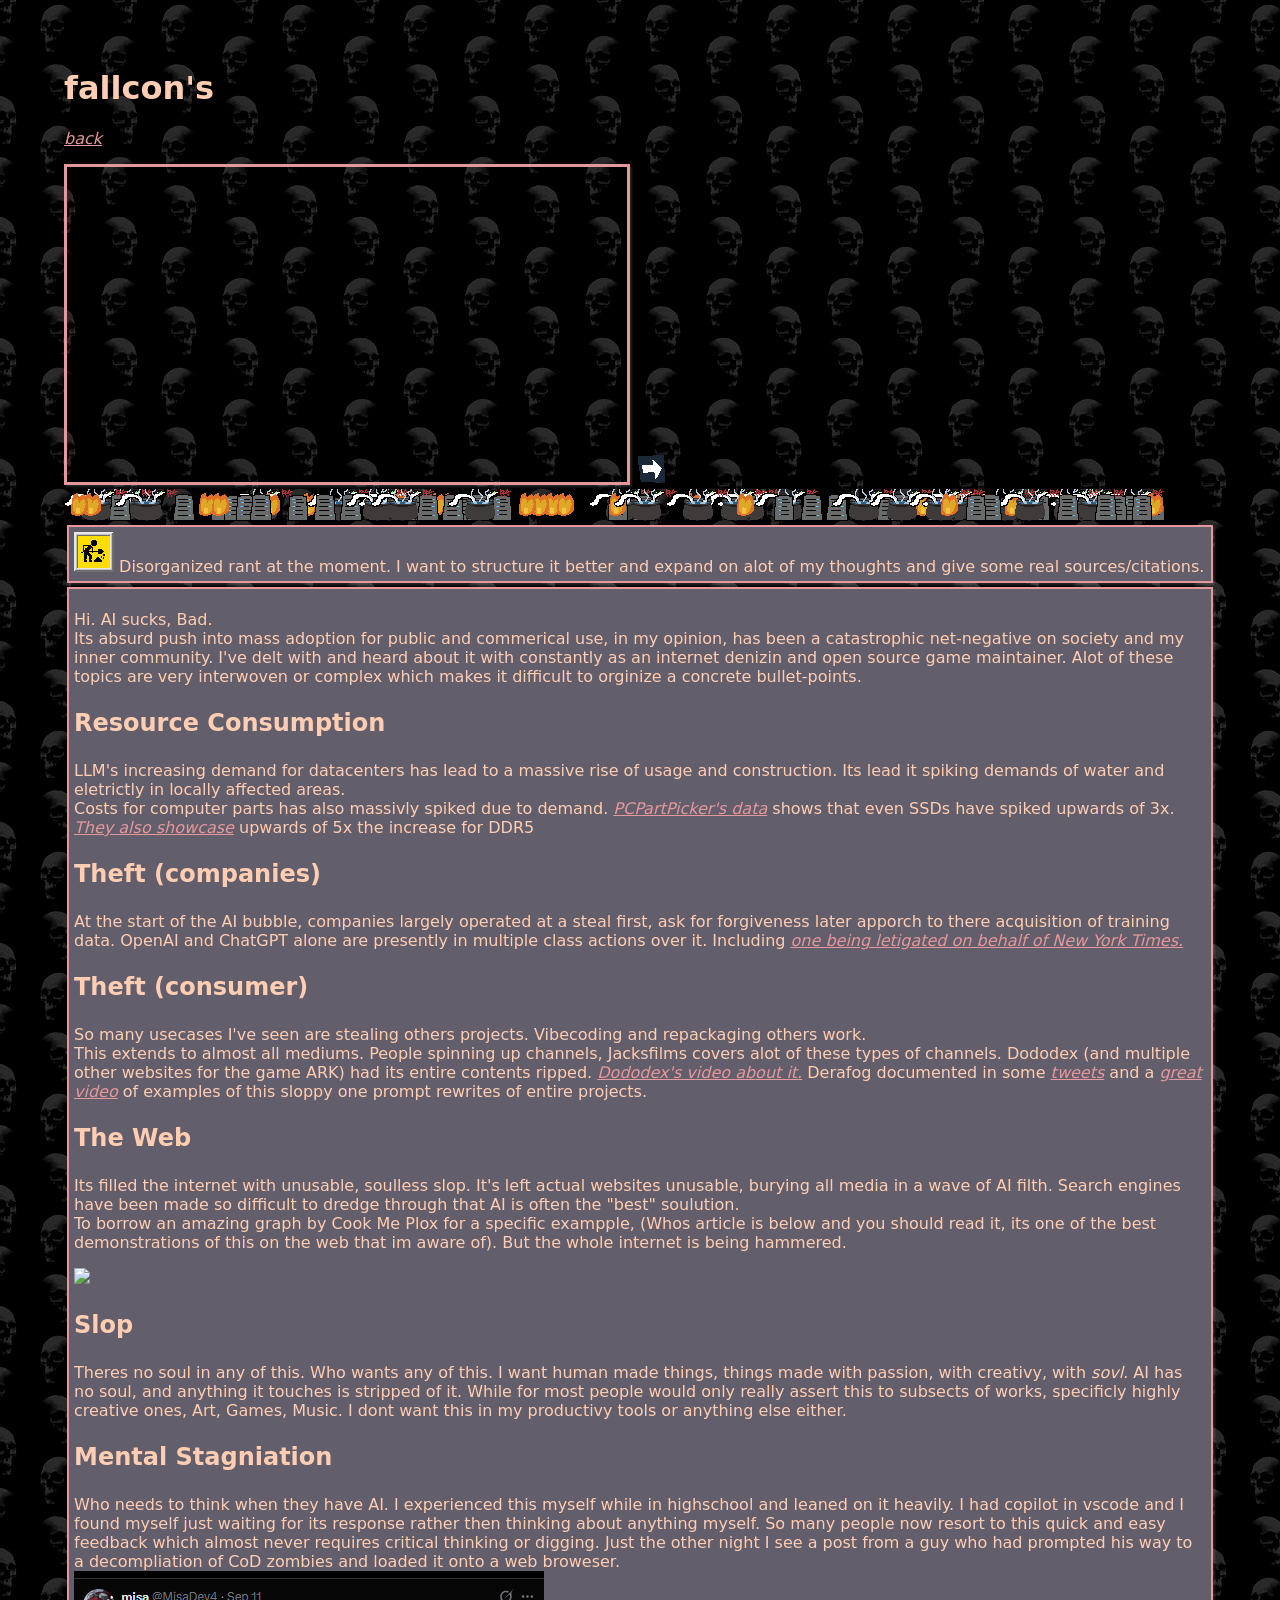
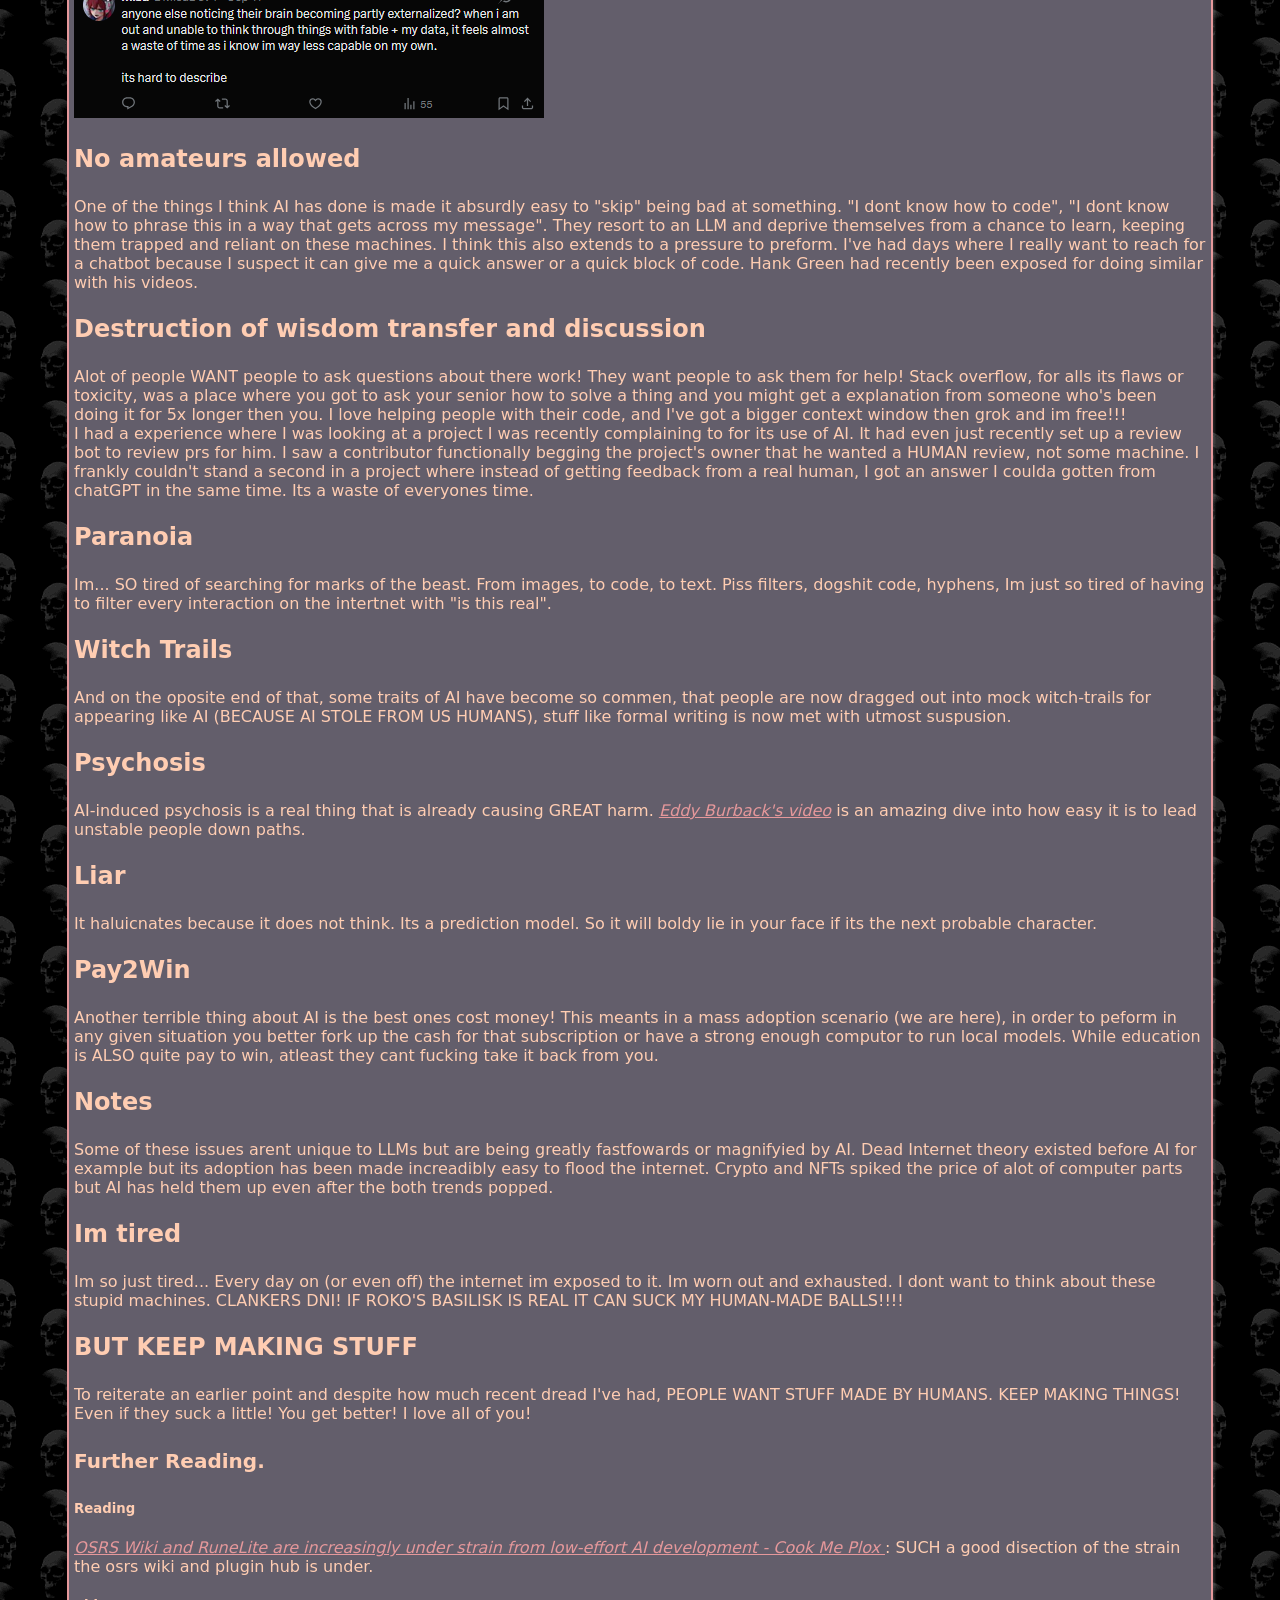
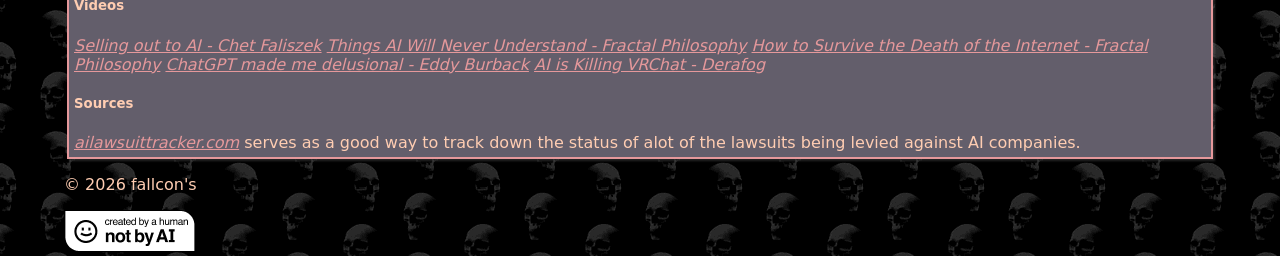
==== commit f0f41775: "stuff" ====
--- a/fuck_rokos.html
+++ b/fuck_rokos.html
@@ -5,7 +5,7 @@
     <meta charset="UTF-8" />
     <meta name="viewport" content="width=device-width, initial-scale=1.0" />
     <title>Fallcon's</title>
-    <link rel="icon" type="image/x-icon" href="/favicon.ico">
+    <link rel="icon" type="image/x-icon" href="/favicon.ico" />
     <link href="/common.css" rel="stylesheet" type="text/css" media="all" />
     <link href="/fuck_rokos.css" rel="stylesheet" type="text/css" media="all" />
     <script src="/fuck_rokos.js"></script>
@@ -17,7 +17,8 @@
             <h1>fallcon&apos;s</h1>
             <a href="/index.html">back</a>
         </header>
-        <iframe class="boxborder" width="560" height="315" title="YouTube video player" frameborder="0" allow="
+        <iframe class="boxborder" width="560" height="315" src="https://www.youtube.com/embed/1400fzt0SHU"
+            title="YouTube video player" frameborder="0" allow="
           accelerometer;
           autoplay;
           clipboard-write;
@@ -26,121 +27,162 @@
           picture-in-picture;
           web-share;
         " referrerpolicy="strict-origin-when-cross-origin" allowfullscreen id="song_player"></iframe>
-        <button onclick="next_random_song()"></button>
-        <div id="little_guy_div" style="height: 32px;">
+        <input type="image" src="/images/design/next_arrow.png" onclick="next_song()" />
+        <div id="little_guy_div" style="height: 32px">
             <!-- <img src="images/design/boiling_dumb_lizard.gif">
             <img src="images/design/data_server_1.png">
             <img src="images/design/data_server_2.png">
             <img src="images/design/burning_fire.gif"> -->
         </div>
-        
+
         <div class="box">
-
-            <p>
-                Hi. I raw do NOT fuck with AI. Its absurd push into mass adoption for
-                public and commerical use, in my opinion, has been a catastraphic
-                net-negative on socity and my inner community. I've delt with and heard about it with constantly as an
-                internet denizin and open source game maintainer. Thus are my interwoven
-                and complex thoughts on all the harms I belive its doing.
-                Some of these issues arent unique but are being greatly fastfowards or magnifyied by AI.
-            </p>
-
-            <h3>DATA CENTERS SUCK</h3>
-            <p>POWER, WATER, SPACE, ITS ALL SO BAD.</p>
-
-            <h3>Theft (training)</h3>
-            <p>
-                So much of machine learning is trained off theft. And so little of it
-                will be punished.
-            </p>
-
-            <h3>Theft (usecase)</h3>
-            <p>
-                So many usecases I've seen are stealing others projects. Vibecoding and
-                repackaging others work. <br />
+            <span><img src="images/design/construction.gif" />
+                Disorganized rant at the moment. I want to structure it better and
+                expand on alot of my thoughts and give some real sources/citations.
+            </span>
+        </div>
+
+        <div class="box">
+            <p>
+                Hi. AI sucks, Bad. <br />
+                Its absurd push into mass adoption for public and commerical use, in
+                my opinion, has been a catastrophic net-negative on society and my
+                inner community. I've delt with and heard about it with constantly as
+                an internet denizin and open source game maintainer. Alot of these
+                topics are very interwoven or complex which makes it difficult to
+                orginize a concrete bullet-points.
+            </p>
+
+            <h3>Resource Consumption</h3>
+            <p>
+                LLM's increasing demand for datacenters has lead to a massive rise of
+                usage and construction. Its lead it spiking demands of water and
+                eletrictly in locally affected areas.
+                <br />
+                Costs for computer parts has also massivly spiked due to demand.
+                <a href="https://pcpartpicker.com/trends/price/internal-hard-drive/">PCPartPicker's data</a>
+                shows that even SSDs have spiked upwards of 3x.
+                <a href="https://pcpartpicker.com/trends/price/memory/">They also showcase</a>
+                upwards of 5x the increase for DDR5
+            </p>
+
+            <h3>Theft (companies)</h3>
+            <p>
+                At the start of the AI bubble, companies largely operated at a steal
+                first, ask for forgiveness later apporch to there acquisition of
+                training data. OpenAI and ChatGPT alone are presently in multiple
+                class actions over it. Including
+                <a
+                    href="https://www.courtlistener.com/docket/68117049/the-new-york-times-company-v-microsoft-corporation/">one
+                    being letigated on behalf of New York Times.</a>
+            </p>
+
+            <h3>Theft (consumer)</h3>
+            <p>
+                So many usecases I've seen are stealing others projects. Vibecoding
+                and repackaging others work. <br />
                 This extends to almost all mediums. People spinning up channels,
-                Jacksfilms covers alot of these types of channels. Dododex (and multiple
-                other websites for the game ARK) had its entire contents ripped.
+                Jacksfilms covers alot of these types of channels. Dododex (and
+                multiple other websites for the game ARK) had its entire contents
+                ripped.
                 <a href="https://www.youtube.com/watch?v=C5OC41ls-ZE">Dododex's video about it.</a>
                 Derafog documented in some
                 <a href="https://x.com/Derafog/status/2103343566441591244">tweets</a>
                 and a
-                <a href="https://www.youtube.com/watch?v=R0QVOH_DT_w">great video</a> of
-                examples of this sloppy one prompt rewrites of entire projects.
+                <a href="https://www.youtube.com/watch?v=R0QVOH_DT_w">great video</a>
+                of examples of this sloppy one prompt rewrites of entire projects.
+                <br />
             </p>
             <h3>The Web</h3>
+
             <p>
                 Its filled the internet with unusable, soulless slop. It's left actual
                 websites unusable, burying all media in a wave of AI filth. Search
                 engines have been made so difficult to dredge through that AI is often
                 the "best" soulution.
-            </p>
+                <br />
+                To borrow an amazing graph by Cook Me Plox for a specific exampple,
+                (Whos article is below and you should read it, its one of the best
+                demonstrations of this on the web that im aware of). But the whole
+                internet is being hammered.
+            </p>
+            <img width="800px"
+                src="https://oldschool.runescape.wiki/images/thumb/Plugin_Hub_Java_lines_of_code_per_month.png/1000px-Plugin_Hub_Java_lines_of_code_per_month.png?8f023" />
 
             <h3>Slop</h3>
             <p>
-                Theres no soul in any of this. Who wants any of this. I want human made
-                things, things made with passion, with creativy, with sovl. AI has no
-                soul, and anything it touches is stripped of it.
+                Theres no soul in any of this. Who wants any of this. I want human
+                made things, things made with passion, with creativy, with
+                <i>sovl</i>. AI has no soul, and anything it touches is stripped of
+                it. While for most people would only really assert this to subsects of
+                works, specificly highly creative ones, Art, Games, Music. I dont want
+                this in my productivy tools or anything else either.
             </p>
 
             <h3>Mental Stagniation</h3>
             <p>
-                Who needs to think when they have AI. I experienced this myself while in
-                highschool and leaned on it heavily. I had copilot in vscode and I found
-                myself just waiting for its response rather then thinking about anything
-                myself. So many people now resort to this quick and easy feedback which
-                almost never requires critical thinking or digging.
+                Who needs to think when they have AI. I experienced this myself while
+                in highschool and leaned on it heavily. I had copilot in vscode and I
+                found myself just waiting for its response rather then thinking about
+                anything myself. So many people now resort to this quick and easy
+                feedback which almost never requires critical thinking or digging.
+                Just the other night I see a post from a guy who had prompted his way
+                to a decompliation of CoD zombies and loaded it onto a web broweser.
+                <br />
+                <img src="images/ai_non-thinker.png" />
             </p>
 
             <h3>No amateurs allowed</h3>
             <p>
-                One of the things I think AI has done is made it absurdly easy to "skip"
-                being bad at something. "I dont know how to code", "I dont know how to
-                phrase this in a way that gets across my message". They resort to an LLM
-                and deprive themselves from a chance to learn, keeping them trapped and
-                reliant on these machines. I think this also extends to a pressure to
-                preform. I've had days where I really want to reach for a chatbot
-                because I suspect it can give me a quick answer or a quick block of
-                code. Hank Green had recently been exposed for doing similar with his
-                videos.
+                One of the things I think AI has done is made it absurdly easy to
+                "skip" being bad at something. "I dont know how to code", "I dont know
+                how to phrase this in a way that gets across my message". They resort
+                to an LLM and deprive themselves from a chance to learn, keeping them
+                trapped and reliant on these machines. I think this also extends to a
+                pressure to preform. I've had days where I really want to reach for a
+                chatbot because I suspect it can give me a quick answer or a quick
+                block of code. Hank Green had recently been exposed for doing similar
+                with his videos.
             </p>
 
             <h3>Destruction of wisdom transfer and discussion</h3>
             <p>
-                Alot of people WANT people to ask questions about there work! They want
-                people to ask them for help! Stack overflow, for alls its flaws or
-                toxicity, was a place where you got to ask your senior how to solve a
-                thing and you might get a explanation from someone who's been doing it
-                for 5x longer then you. I love helping people with their code, and I've
-                got a bigger context window then grok and im free!!!
+                Alot of people WANT people to ask questions about there work! They
+                want people to ask them for help! Stack overflow, for alls its flaws
+                or toxicity, was a place where you got to ask your senior how to solve
+                a thing and you might get a explanation from someone who's been doing
+                it for 5x longer then you. I love helping people with their code, and
+                I've got a bigger context window then grok and im free!!!
                 <br />
                 I had a experience where I was looking at a project I was recently
                 complaining to for its use of AI. It had even just recently set up a
                 review bot to review prs for him. I saw a contributor functionally
                 begging the project's owner that he wanted a HUMAN review, not some
-                machine. I frankly couldn't stand a second in a project where instead of
-                getting feedback from a real human, I got an answer I coulda gotten from
-                chatGPT in the same time. Its a waste of everyones time.
+                machine. I frankly couldn't stand a second in a project where instead
+                of getting feedback from a real human, I got an answer I coulda gotten
+                from chatGPT in the same time. Its a waste of everyones time.
             </p>
 
             <h3>Paranoia</h3>
             <p>
                 Im... SO tired of searching for marks of the beast. From images, to
-                code, to text. Piss filters, dogshit code, hyphens, Im just so tired of
-                having to filter every interaction on the intertnet with "is this real".
+                code, to text. Piss filters, dogshit code, hyphens, Im just so tired
+                of having to filter every interaction on the intertnet with "is this
+                real".
             </p>
 
             <h3>Witch Trails</h3>
             <p>
-                And on the oposite end of that, some traits of AI have become so commen,
-                that people are now dragged out into mock witch-trails for appearing
-                like AI (BECAUSE AI STOLE FROM US HUMANS), stuff like formal writing is
-                now met with utmost suspusion.
+                And on the oposite end of that, some traits of AI have become so
+                commen, that people are now dragged out into mock witch-trails for
+                appearing like AI (BECAUSE AI STOLE FROM US HUMANS), stuff like formal
+                writing is now met with utmost suspusion.
             </p>
 
             <h3>Psychosis</h3>
             <p>
-                AI-induced psychosis is a real thing that is already causing GREAT harm.
+                AI-induced psychosis is a real thing that is already causing GREAT
+                harm.
                 <a href="https://www.youtube.com/watch?v=VRjgNgJms3Q">Eddy Burback's video</a>
                 is an amazing dive into how easy it is to lead unstable people down
                 paths.
@@ -148,55 +190,67 @@
 
             <h3>Liar</h3>
             <p>
-                It haluicnates because it does not think. Its a prediction model. So it
-                will boldy lie in your face if its the next probable character.
+                It haluicnates because it does not think. Its a prediction model. So
+                it will boldy lie in your face if its the next probable character.
             </p>
 
             <h3>Pay2Win</h3>
             <p>
-                Another terrible thing about AI is the best ones cost money! This meants
-                in a mass adoption scenario (we are here), in order to peform in any
-                given situation you better fork up the cash for that subscription or
-                have a strong enough computor to run local models. While education is
-                ALSO quite pay to win, atleast they cant fucking take it back from you.
-            </p>
+                Another terrible thing about AI is the best ones cost money! This
+                meants in a mass adoption scenario (we are here), in order to peform
+                in any given situation you better fork up the cash for that
+                subscription or have a strong enough computor to run local models.
+                While education is ALSO quite pay to win, atleast they cant fucking
+                take it back from you.
+            </p>
+
+            <h3>Notes</h3>
+            Some of these issues arent unique to LLMs but are being greatly
+            fastfowards or magnifyied by AI. Dead Internet theory existed before AI
+            for example but its adoption has been made increadibly easy to flood the
+            internet. Crypto and NFTs spiked the price of alot of computer parts but
+            AI has held them up even after the both trends popped.
 
             <h3>Im tired</h3>
             <p>
                 Im so just tired... Every day on (or even off) the internet im exposed
                 to it. Im worn out and exhausted. I dont want to think about these
-                stupid machines. CLANKERS DNI! IF ROKO'S BASILISK IS REAL IT CAN SUCK MY
-                HUMAN-MADE BALLS!!!!
+                stupid machines. CLANKERS DNI! IF ROKO'S BASILISK IS REAL IT CAN SUCK
+                MY HUMAN-MADE BALLS!!!!
             </p>
 
             <h3>BUT KEEP MAKING STUFF</h3>
             <p>
                 To reiterate an earlier point and despite how much recent dread I've
-                had, PEOPLE WANT STUFF MADE BY HUMANS. KEEP MAKING THINGS! Even if they
-                suck a little! You get better! I love all of you!
+                had, PEOPLE WANT STUFF MADE BY HUMANS. KEEP MAKING THINGS! Even if
+                they suck a little! You get better! I love all of you!
             </p>
 
             <h4>Further Reading.</h4>
             <h5>Reading</h5>
             <a
                 href="https://oldschool.runescape.wiki/w/User:Cook_Me_Plox/OSRS_Wiki_and_RuneLite_are_increasingly_under_strain_from_low-effort_AI_development">
-                OSRS Wiki and RuneLite are increasingly under strain from low-effort AI development - Cook Me Plox
-            </a>: SUCH a good disection of the strain the osrs wiki and plugin hub is under.
+                OSRS Wiki and RuneLite are increasingly under strain from low-effort
+                AI development - Cook Me Plox </a>: SUCH a good disection of the strain the osrs wiki and plugin hub is
+            under.
             <h5>Videos</h5>
             <a href="https://www.youtube.com/watch?v=amvQ7Q1C85o">Selling out to AI - Chet Faliszek</a>
             <a href="https://www.youtube.com/watch?v=F4KQ8wBt1Qg">Things AI Will Never Understand - Fractal
                 Philosophy</a>
             <a href="https://youtu.be/B-ul3b0lz-o?si=sE_5dtNTVIgeZV0n">How to Survive the Death of the Internet -
-                Fractal
-                Philosophy</a>
+                Fractal Philosophy</a>
             <a href="https://www.youtube.com/watch?v=VRjgNgJms3Q">ChatGPT made me delusional - Eddy Burback</a>
             <a href="https://www.youtube.com/watch?v=R0QVOH_DT_w">AI is Killing VRChat - Derafog</a>
+            <h5>Sources</h5>
+            <a href="https://ailawsuittracker.com/companies/openai/">ailawsuittracker.com</a>
+            serves as a good way to track down the status of alot of the lawsuits
+            being levied against AI companies.
         </div>
 
         <footer>
             <p class="pt-10 text-[pink]">© 2026 fallcon&apos;s</p>
             <a href="https://notbyai.fyi" target="_blank"><img src="/images/created-by-a-human.png"
-                    style="margin-right: 30px;"></a>
+                    style="margin-right: 30px" /></a>
         </footer>
     </main>
 </body>
--- a/common.css
+++ b/common.css
@@ -186,4 +186,4 @@
 
 .grow:hover {
   transform: scale(1.05) translateY(-2px);
-}+}
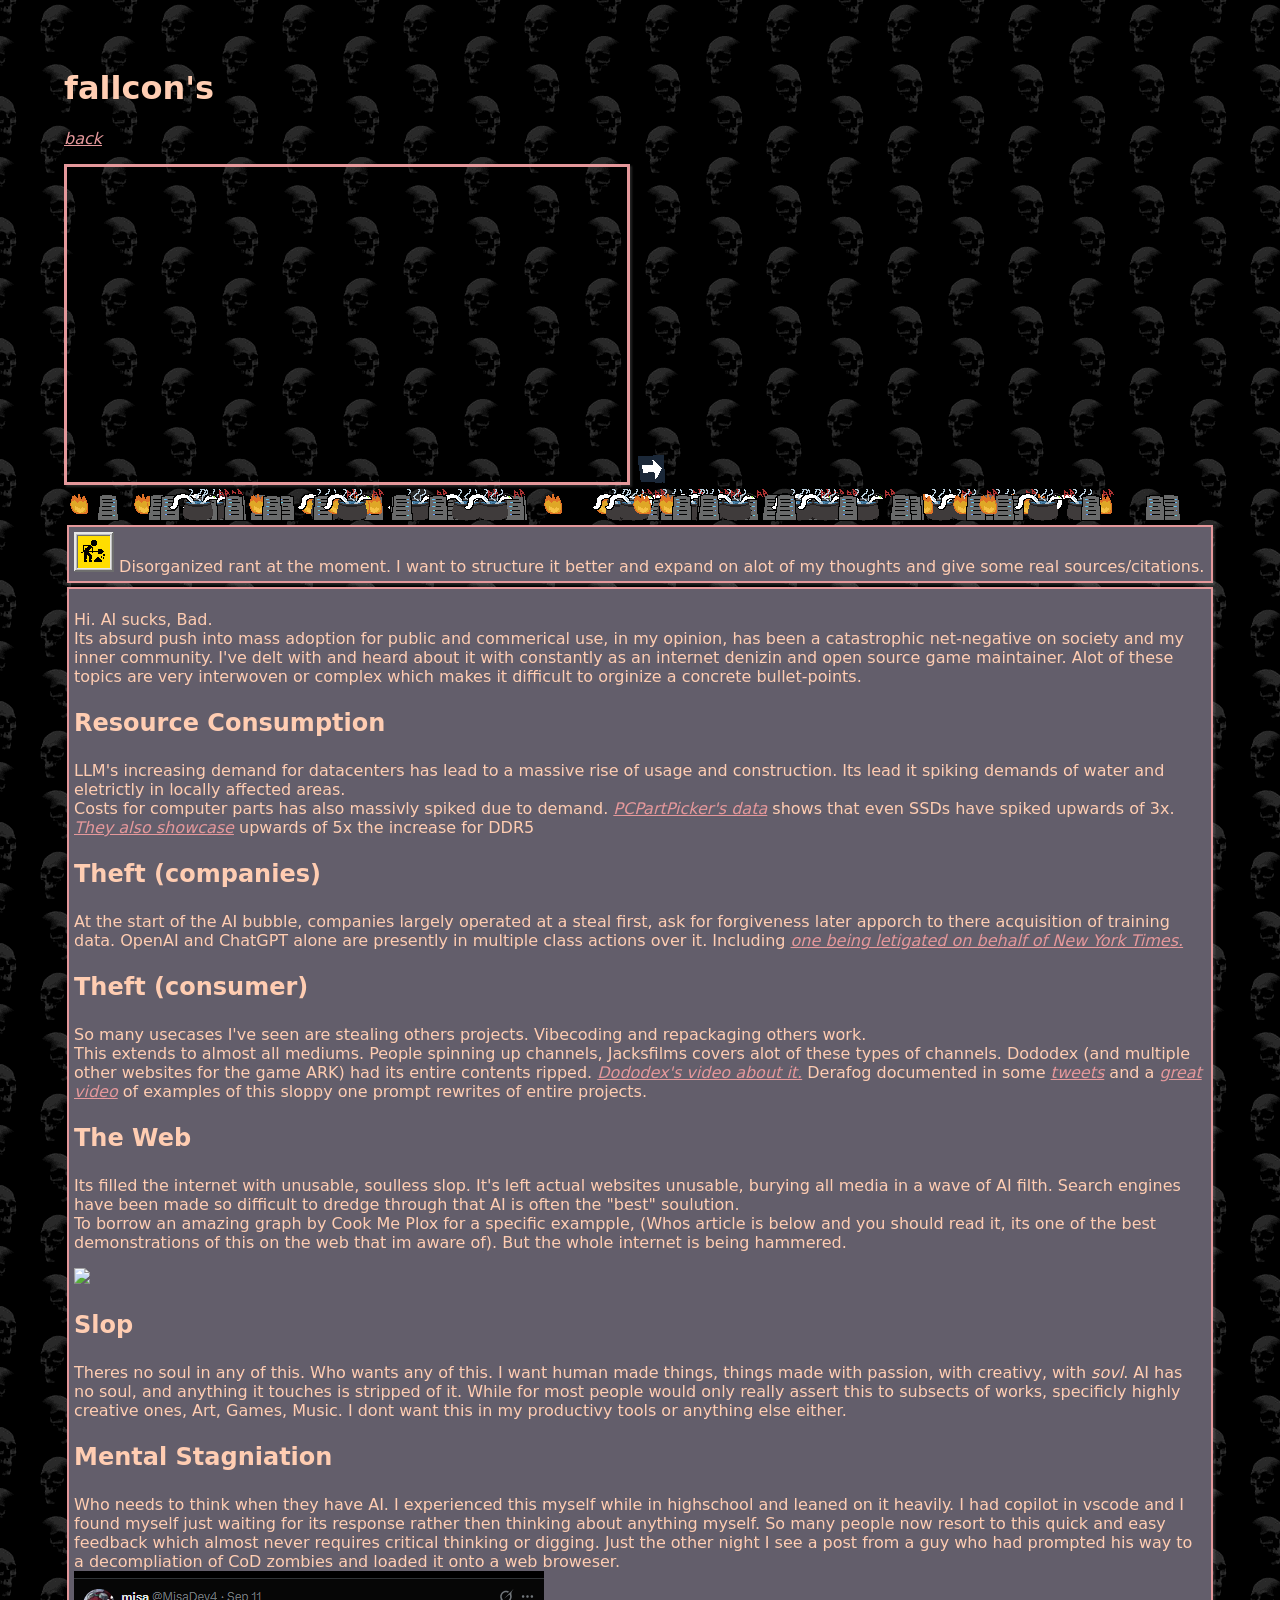
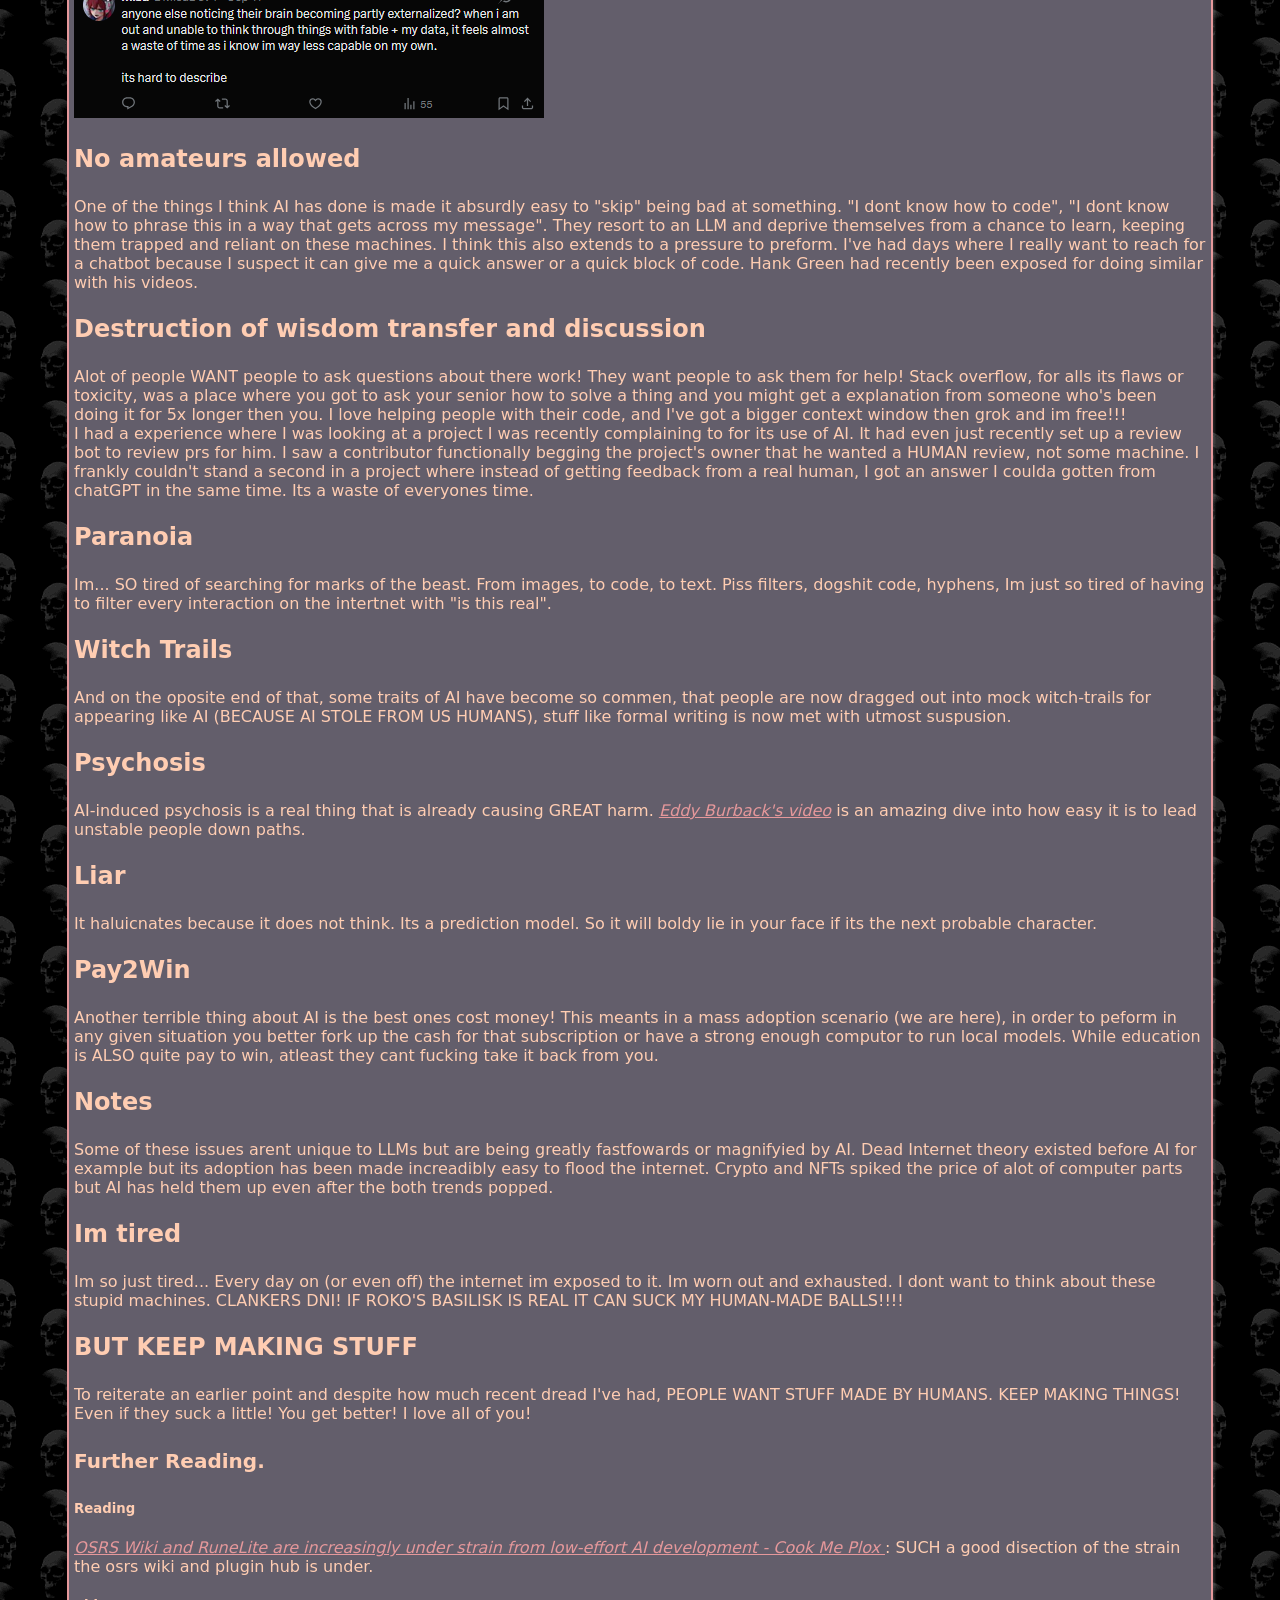
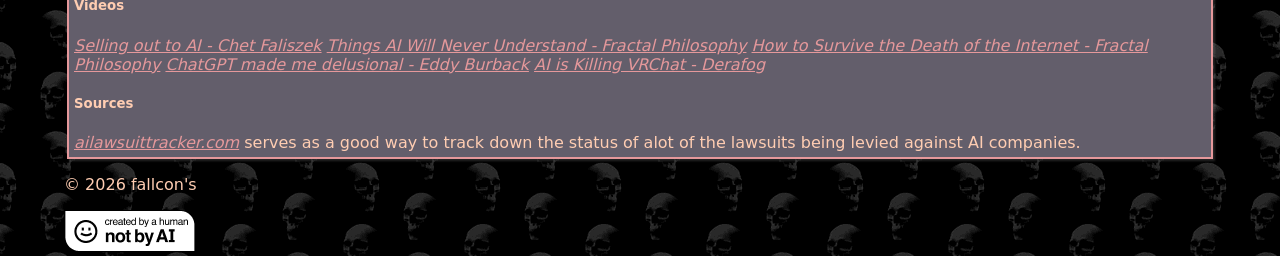
==== commit 426838fb: "webp" ====
--- a/fuck_rokos.html
+++ b/fuck_rokos.html
@@ -27,11 +27,11 @@
           picture-in-picture;
           web-share;
         " referrerpolicy="strict-origin-when-cross-origin" allowfullscreen id="song_player"></iframe>
-        <input type="image" src="/images/design/next_arrow.png" onclick="next_song()" />
+        <input type="image" src="/images/design/next_arrow.webp" onclick="next_song()" />
         <div id="little_guy_div" style="height: 32px">
             <!-- <img src="images/design/boiling_dumb_lizard.gif">
-            <img src="images/design/data_server_1.png">
-            <img src="images/design/data_server_2.png">
+            <img src="images/design/data_server_1.webp">
+            <img src="images/design/data_server_2.webp">
             <img src="images/design/burning_fire.gif"> -->
         </div>
 
@@ -129,7 +129,7 @@
                 Just the other night I see a post from a guy who had prompted his way
                 to a decompliation of CoD zombies and loaded it onto a web broweser.
                 <br />
-                <img src="images/ai_non-thinker.png" />
+                <img src="images/ai_non-thinker.webp" />
             </p>
 
             <h3>No amateurs allowed</h3>
@@ -249,7 +249,7 @@
 
         <footer>
             <p class="pt-10 text-[pink]">© 2026 fallcon&apos;s</p>
-            <a href="https://notbyai.fyi" target="_blank"><img src="/images/created-by-a-human.png"
+            <a href="https://notbyai.fyi" target="_blank"><img src="/images/created-by-a-human.webp"
                     style="margin-right: 30px" /></a>
         </footer>
     </main>
--- a/common.css
+++ b/common.css
@@ -53,7 +53,7 @@
 
 body {
   background: #25212c;
-  background-image: url("images/badges/space_by_pixelbank.jpg");
+  background-image: url("images/badges/space_by_pixelbank.webp");
   display: flex;
   justify-content: center;
   margin: 0;
